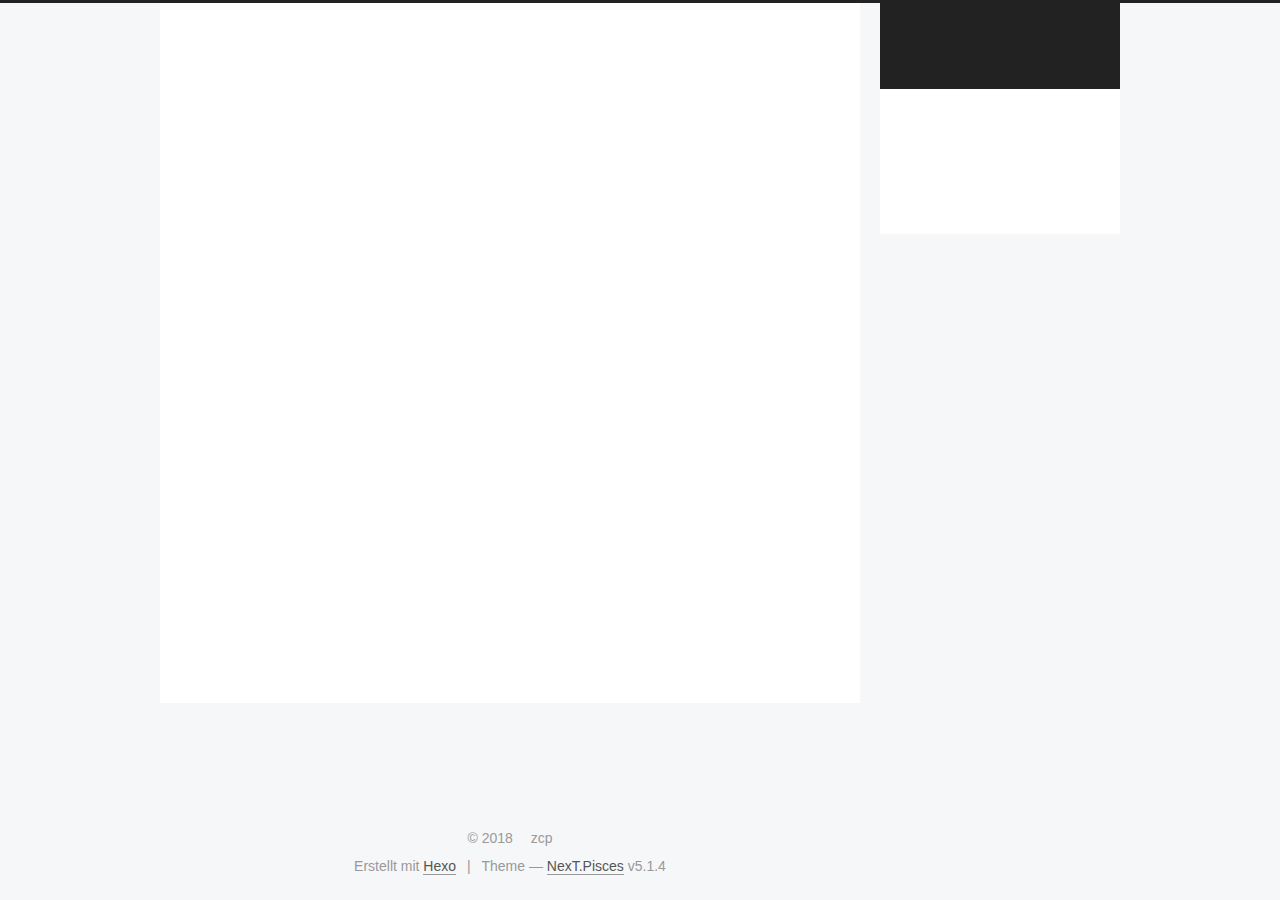
==== about/index.html @ 82cb818e "Site updated: 2018-02-07 14:54:57" ====
<!DOCTYPE html>



  


<html class="theme-next pisces use-motion" lang="">
<head>
  <meta charset="UTF-8"/>
<meta http-equiv="X-UA-Compatible" content="IE=edge" />
<meta name="viewport" content="width=device-width, initial-scale=1, maximum-scale=1"/>
<meta name="theme-color" content="#222">









<meta http-equiv="Cache-Control" content="no-transform" />
<meta http-equiv="Cache-Control" content="no-siteapp" />
















  
  
  <link href="/lib/fancybox/source/jquery.fancybox.css?v=2.1.5" rel="stylesheet" type="text/css" />







<link href="/lib/font-awesome/css/font-awesome.min.css?v=4.6.2" rel="stylesheet" type="text/css" />

<link href="/css/main.css?v=5.1.4" rel="stylesheet" type="text/css" />


  <link rel="apple-touch-icon" sizes="180x180" href="/images/apple-touch-icon-next.png?v=5.1.4">


  <link rel="icon" type="image/png" sizes="32x32" href="/images/favicon-32x32-next.png?v=5.1.4">


  <link rel="icon" type="image/png" sizes="16x16" href="/images/favicon-16x16-next.png?v=5.1.4">


  <link rel="mask-icon" href="/images/logo.svg?v=5.1.4" color="#222">





  <meta name="keywords" content="Hexo, NexT" />










<meta property="og:type" content="website">
<meta property="og:title" content="关于">
<meta property="og:url" content="http://www.zhouchangping.com/about/index.html">
<meta property="og:site_name" content="Hexo">
<meta property="og:updated_time" content="2018-02-07T06:43:58.871Z">
<meta name="twitter:card" content="summary">
<meta name="twitter:title" content="关于">



<script type="text/javascript" id="hexo.configurations">
  var NexT = window.NexT || {};
  var CONFIG = {
    root: '/',
    scheme: 'Pisces',
    version: '5.1.4',
    sidebar: {"position":"right","display":"post","offset":12,"b2t":false,"scrollpercent":false,"onmobile":false},
    fancybox: true,
    tabs: true,
    motion: {"enable":true,"async":false,"transition":{"post_block":"fadeIn","post_header":"slideDownIn","post_body":"slideDownIn","coll_header":"slideLeftIn","sidebar":"slideUpIn"}},
    duoshuo: {
      userId: '0',
      author: 'Author'
    },
    algolia: {
      applicationID: '',
      apiKey: '',
      indexName: '',
      hits: {"per_page":10},
      labels: {"input_placeholder":"Search for Posts","hits_empty":"We didn't find any results for the search: ${query}","hits_stats":"${hits} results found in ${time} ms"}
    }
  };
</script>



  <link rel="canonical" href="http://www.zhouchangping.com/about/"/>





  <title>关于 | Hexo</title>
  








</head>

<body itemscope itemtype="http://schema.org/WebPage" lang="">

  
  
    
  

  <div class="container sidebar-position-right page-post-detail">
    <div class="headband"></div>

    <header id="header" class="header" itemscope itemtype="http://schema.org/WPHeader">
      <div class="header-inner"><div class="site-brand-wrapper">
  <div class="site-meta ">
    

    <div class="custom-logo-site-title">
      <a href="/"  class="brand" rel="start">
        <span class="logo-line-before"><i></i></span>
        <span class="site-title">Hexo</span>
        <span class="logo-line-after"><i></i></span>
      </a>
    </div>
      
        <p class="site-subtitle"></p>
      
  </div>

  <div class="site-nav-toggle">
    <button>
      <span class="btn-bar"></span>
      <span class="btn-bar"></span>
      <span class="btn-bar"></span>
    </button>
  </div>
</div>

<nav class="site-nav">
  

  
    <ul id="menu" class="menu">
      
        
        <li class="menu-item menu-item-home">
          <a href="/" rel="section">
            
              <i class="menu-item-icon fa fa-fw fa-home"></i> <br />
            
            Startseite
          </a>
        </li>
      
        
        <li class="menu-item menu-item-about">
          <a href="/about/" rel="section">
            
              <i class="menu-item-icon fa fa-fw fa-user"></i> <br />
            
            Über
          </a>
        </li>
      
        
        <li class="menu-item menu-item-archives">
          <a href="/archives/" rel="section">
            
              <i class="menu-item-icon fa fa-fw fa-archive"></i> <br />
            
            Archiv
          </a>
        </li>
      

      
    </ul>
  

  
</nav>



 </div>
    </header>

    <main id="main" class="main">
      <div class="main-inner">
        <div class="content-wrap">
          <div id="content" class="content">
            

  <div id="posts" class="posts-expand">
    
    
    
    <div class="post-block page">
      <header class="post-header">

	<h1 class="post-title" itemprop="name headline">关于</h1>



</header>

      
      
      
      <div class="post-body">
        
        
          
        
      </div>
      
      
      
    </div>
    
    
    
  </div>


          </div>
          


          

        </div>
        
          
  
  <div class="sidebar-toggle">
    <div class="sidebar-toggle-line-wrap">
      <span class="sidebar-toggle-line sidebar-toggle-line-first"></span>
      <span class="sidebar-toggle-line sidebar-toggle-line-middle"></span>
      <span class="sidebar-toggle-line sidebar-toggle-line-last"></span>
    </div>
  </div>

  <aside id="sidebar" class="sidebar">
    
    <div class="sidebar-inner">

      

      

      <section class="site-overview-wrap sidebar-panel sidebar-panel-active">
        <div class="site-overview">
          <div class="site-author motion-element" itemprop="author" itemscope itemtype="http://schema.org/Person">
            
              <img class="site-author-image" itemprop="image"
                src="/uploads/avatar.jpg"
                alt="zcp" />
            
              <p class="site-author-name" itemprop="name">zcp</p>
              <p class="site-description motion-element" itemprop="description"></p>
          </div>

          <nav class="site-state motion-element">

            
              <div class="site-state-item site-state-posts">
              
                <a href="/archives/">
              
                  <span class="site-state-item-count">1</span>
                  <span class="site-state-item-name">Artikel</span>
                </a>
              </div>
            

            

            

          </nav>

          

          

          
          

          
          

          

        </div>
      </section>

      

      

    </div>
  </aside>


        
      </div>
    </main>

    <footer id="footer" class="footer">
      <div class="footer-inner">
        <div class="copyright">&copy; <span itemprop="copyrightYear">2018</span>
  <span class="with-love">
    <i class="fa fa-user"></i>
  </span>
  <span class="author" itemprop="copyrightHolder">zcp</span>

  
</div>


  <div class="powered-by">Erstellt mit  <a class="theme-link" target="_blank" href="https://hexo.io">Hexo</a></div>



  <span class="post-meta-divider">|</span>



  <div class="theme-info">Theme &mdash; <a class="theme-link" target="_blank" href="https://github.com/iissnan/hexo-theme-next">NexT.Pisces</a> v5.1.4</div>




        







        
      </div>
    </footer>

    
      <div class="back-to-top">
        <i class="fa fa-arrow-up"></i>
        
      </div>
    

    

  </div>

  

<script type="text/javascript">
  if (Object.prototype.toString.call(window.Promise) !== '[object Function]') {
    window.Promise = null;
  }
</script>









  












  
  
    <script type="text/javascript" src="/lib/jquery/index.js?v=2.1.3"></script>
  

  
  
    <script type="text/javascript" src="/lib/fastclick/lib/fastclick.min.js?v=1.0.6"></script>
  

  
  
    <script type="text/javascript" src="/lib/jquery_lazyload/jquery.lazyload.js?v=1.9.7"></script>
  

  
  
    <script type="text/javascript" src="/lib/velocity/velocity.min.js?v=1.2.1"></script>
  

  
  
    <script type="text/javascript" src="/lib/velocity/velocity.ui.min.js?v=1.2.1"></script>
  

  
  
    <script type="text/javascript" src="/lib/fancybox/source/jquery.fancybox.pack.js?v=2.1.5"></script>
  


  


  <script type="text/javascript" src="/js/src/utils.js?v=5.1.4"></script>

  <script type="text/javascript" src="/js/src/motion.js?v=5.1.4"></script>



  
  


  <script type="text/javascript" src="/js/src/affix.js?v=5.1.4"></script>

  <script type="text/javascript" src="/js/src/schemes/pisces.js?v=5.1.4"></script>



  
  <script type="text/javascript" src="/js/src/scrollspy.js?v=5.1.4"></script>
<script type="text/javascript" src="/js/src/post-details.js?v=5.1.4"></script>



  


  <script type="text/javascript" src="/js/src/bootstrap.js?v=5.1.4"></script>



  


  




	





  





  












  





  

  

  

  
  

  

  

  

</body>
</html>
---- css/main.css ----
/* normalize.css v3.0.2 | MIT License | git.io/normalize */
html {
  font-family: sans-serif; /* 1 */
  -ms-text-size-adjust: 100%; /* 2 */
  -webkit-text-size-adjust: 100%; /* 2 */
}
body {
  margin: 0;
}
article,
aside,
details,
figcaption,
figure,
footer,
header,
hgroup,
main,
menu,
nav,
section,
summary {
  display: block;
}
audio,
canvas,
progress,
video {
  display: inline-block; /* 1 */
  vertical-align: baseline; /* 2 */
}
audio:not([controls]) {
  display: none;
  height: 0;
}
[hidden],
template {
  display: none;
}
a {
  background-color: transparent;
}
a:active,
a:hover {
  outline: 0;
}
abbr[title] {
  border-bottom: 1px dotted;
}
b,
strong {
  font-weight: bold;
}
dfn {
  font-style: italic;
}
h1 {
  font-size: 2em;
  margin: 0.67em 0;
}
mark {
  background: #ff0;
  color: #000;
}
small {
  font-size: 80%;
}
sub,
sup {
  font-size: 75%;
  line-height: 0;
  position: relative;
  vertical-align: baseline;
}
sup {
  top: -0.5em;
}
sub {
  bottom: -0.25em;
}
img {
  border: 0;
}
svg:not(:root) {
  overflow: hidden;
}
figure {
  margin: 1em 40px;
}
hr {
  -moz-box-sizing: content-box;
  box-sizing: content-box;
  height: 0;
}
pre {
  overflow: auto;
}
code,
kbd,
pre,
samp {
  font-family: monospace, monospace;
  font-size: 1em;
}
button,
input,
optgroup,
select,
textarea {
  color: inherit; /* 1 */
  font: inherit; /* 2 */
  margin: 0; /* 3 */
}
button {
  overflow: visible;
}
button,
select {
  text-transform: none;
}
button,
html input[type="button"],
input[type="reset"],
input[type="submit"] {
  -webkit-appearance: button; /* 2 */
  cursor: pointer; /* 3 */
}
button[disabled],
html input[disabled] {
  cursor: default;
}
button::-moz-focus-inner,
input::-moz-focus-inner {
  border: 0;
  padding: 0;
}
input {
  line-height: normal;
}
input[type="checkbox"],
input[type="radio"] {
  box-sizing: border-box; /* 1 */
  padding: 0; /* 2 */
}
input[type="number"]::-webkit-inner-spin-button,
input[type="number"]::-webkit-outer-spin-button {
  height: auto;
}
input[type="search"] {
  -webkit-appearance: textfield; /* 1 */
  -moz-box-sizing: content-box;
  -webkit-box-sizing: content-box; /* 2 */
  box-sizing: content-box;
}
input[type="search"]::-webkit-search-cancel-button,
input[type="search"]::-webkit-search-decoration {
  -webkit-appearance: none;
}
fieldset {
  border: 1px solid #c0c0c0;
  margin: 0 2px;
  padding: 0.35em 0.625em 0.75em;
}
legend {
  border: 0; /* 1 */
  padding: 0; /* 2 */
}
textarea {
  overflow: auto;
}
optgroup {
  font-weight: bold;
}
table {
  border-collapse: collapse;
  border-spacing: 0;
}
td,
th {
  padding: 0;
}
::selection {
  background: #262a30;
  color: #fff;
}
body {
  position: relative;
  font-family: 'Lato', "PingFang SC", "Microsoft YaHei", sans-serif;
  font-size: 14px;
  line-height: 2;
  color: #555;
  background: #f5f7f9;
}
@media (max-width: 767px) {
  body {
    padding-right: 0 !important;
  }
}
@media (min-width: 768px) and (max-width: 991px) {
  body {
    padding-right: 0 !important;
  }
}
@media (min-width: 1600px) {
  body {
    font-size: 16px;
  }
}
h1,
h2,
h3,
h4,
h5,
h6 {
  margin: 0;
  padding: 0;
  font-weight: bold;
  line-height: 1.5;
  font-family: 'Lato', "PingFang SC", "Microsoft YaHei", sans-serif;
}
h2,
h3,
h4,
h5,
h6 {
  margin: 20px 0 15px;
}
h1 {
  font-size: 22px;
}
@media (max-width: 767px) {
  h1 {
    font-size: 18px;
  }
}
h2 {
  font-size: 20px;
}
@media (max-width: 767px) {
  h2 {
    font-size: 16px;
  }
}
h3 {
  font-size: 18px;
}
@media (max-width: 767px) {
  h3 {
    font-size: 14px;
  }
}
h4 {
  font-size: 16px;
}
@media (max-width: 767px) {
  h4 {
    font-size: 12px;
  }
}
h5 {
  font-size: 14px;
}
@media (max-width: 767px) {
  h5 {
    font-size: 10px;
  }
}
h6 {
  font-size: 12px;
}
@media (max-width: 767px) {
  h6 {
    font-size: 8px;
  }
}
p {
  margin: 0 0 20px 0;
}
a {
  color: #555;
  text-decoration: none;
  outline: none;
  border-bottom: 1px solid #999;
  word-wrap: break-word;
}
a:hover {
  color: #222;
  border-bottom-color: #222;
}
blockquote {
  margin: 0;
  padding: 0;
}
img {
  display: block;
  margin: auto;
  max-width: 100%;
  height: auto;
}
hr {
  margin: 40px 0;
  height: 3px;
  border: none;
  background-color: #ddd;
  background-image: repeating-linear-gradient(-45deg, #fff, #fff 4px, transparent 4px, transparent 8px);
}
blockquote {
  padding: 0 15px;
  color: #666;
  border-left: 4px solid #ddd;
}
blockquote cite::before {
  content: "-";
  padding: 0 5px;
}
dt {
  font-weight: 700;
}
dd {
  margin: 0;
  padding: 0;
}
kbd {
  border: 1px solid #ccc;
  border-radius: 0.2em;
  box-shadow: 0.1em 0.1em 0.2em rgba(0,0,0,0.1);
  background-color: #f9f9f9;
  font-family: inherit;
  background-image: -webkit-linear-gradient(top, #eee, #fff, #eee);
  padding: 0.1em 0.3em;
  white-space: nowrap;
}
.text-left {
  text-align: left;
}
.text-center {
  text-align: center;
}
.text-right {
  text-align: right;
}
.text-justify {
  text-align: justify;
}
.text-nowrap {
  white-space: nowrap;
}
.text-lowercase {
  text-transform: lowercase;
}
.text-uppercase {
  text-transform: uppercase;
}
.text-capitalize {
  text-transform: capitalize;
}
.center-block {
  display: block;
  margin-left: auto;
  margin-right: auto;
}
.clearfix:before,
.clearfix:after {
  content: " ";
  display: table;
}
.clearfix:after {
  clear: both;
}
.pullquote {
  width: 45%;
}
.pullquote.left {
  float: left;
  margin-left: 5px;
  margin-right: 10px;
}
.pullquote.right {
  float: right;
  margin-left: 10px;
  margin-right: 5px;
}
.affix.affix.affix {
  position: fixed;
}
.translation {
  margin-top: -20px;
  font-size: 14px;
  color: #999;
}
.scrollbar-measure {
  width: 100px;
  height: 100px;
  overflow: scroll;
  position: absolute;
  top: -9999px;
}
.use-motion .motion-element {
  opacity: 0;
}
table {
  margin: 20px 0;
  width: 100%;
  border-collapse: collapse;
  border-spacing: 0;
  border: 1px solid #ddd;
  font-size: 14px;
  table-layout: fixed;
  word-wrap: break-all;
}
table>tbody>tr:nth-of-type(odd) {
  background-color: #f9f9f9;
}
table>tbody>tr:hover {
  background-color: #f5f5f5;
}
caption,
th,
td {
  padding: 8px;
  text-align: left;
  vertical-align: middle;
  font-weight: normal;
}
th,
td {
  border-bottom: 3px solid #ddd;
  border-right: 1px solid #eee;
}
th {
  padding-bottom: 10px;
  font-weight: 700;
}
td {
  border-bottom-width: 1px;
}
html,
body {
  height: 100%;
}
.container {
  position: relative;
  min-height: 100%;
}
.header-inner {
  margin: 0 auto;
  padding: 100px 0 70px;
  width: 700px;
}
@media (min-width: 1600px) {
  .container .header-inner {
    width: 900px;
  }
}
.main {
  padding-bottom: 150px;
}
.main-inner {
  margin: 0 auto;
  width: 700px;
}
@media (min-width: 1600px) {
  .container .main-inner {
    width: 900px;
  }
}
.footer {
  position: absolute;
  left: 0;
  bottom: 0;
  width: 100%;
  min-height: 50px;
}
.footer-inner {
  box-sizing: border-box;
  margin: 20px auto;
  width: 700px;
}
@media (min-width: 1600px) {
  .container .footer-inner {
    width: 900px;
  }
}
pre,
.highlight {
  overflow: auto;
  margin: 20px 0;
  padding: 0;
  font-size: 13px;
  color: #4d4d4c;
  background: #f7f7f7;
  line-height: 1.6;
}
pre,
code {
  font-family: consolas, Menlo, "PingFang SC", "Microsoft YaHei", monospace;
}
code {
  padding: 2px 4px;
  word-wrap: break-word;
  color: #555;
  background: #eee;
  border-radius: 3px;
  font-size: 13px;
}
pre {
  padding: 10px;
}
pre code {
  padding: 0;
  color: #4d4d4c;
  background: none;
  text-shadow: none;
}
.highlight {
  border-radius: 1px;
}
.highlight pre {
  border: none;
  margin: 0;
  padding: 10px 0;
}
.highlight table {
  margin: 0;
  width: auto;
  border: none;
}
.highlight td {
  border: none;
  padding: 0;
}
.highlight figcaption {
  font-size: 1em;
  color: #4d4d4c;
  line-height: 1em;
  margin-bottom: 1em;
}
.highlight figcaption:before,
.highlight figcaption:after {
  content: " ";
  display: table;
}
.highlight figcaption:after {
  clear: both;
}
.highlight figcaption a {
  float: right;
  color: #4d4d4c;
}
.highlight figcaption a:hover {
  border-bottom-color: #4d4d4c;
}
.highlight .gutter pre {
  padding-left: 10px;
  padding-right: 10px;
  color: #869194;
  text-align: right;
  background-color: #eff2f3;
}
.highlight .code pre {
  width: 100%;
  padding-left: 10px;
  padding-right: 10px;
  background-color: #f7f7f7;
}
.highlight .line {
  height: 20px;
}
.gutter {
  -webkit-user-select: none;
  -moz-user-select: none;
  -ms-user-select: none;
  user-select: none;
}
.gist table {
  width: auto;
}
.gist table td {
  border: none;
}
pre .deletion {
  background: #fdd;
}
pre .addition {
  background: #dfd;
}
pre .meta {
  color: #8959a8;
}
pre .comment {
  color: #8e908c;
}
pre .variable,
pre .attribute,
pre .tag,
pre .regexp,
pre .ruby .constant,
pre .xml .tag .title,
pre .xml .pi,
pre .xml .doctype,
pre .html .doctype,
pre .css .id,
pre .css .class,
pre .css .pseudo {
  color: #c82829;
}
pre .number,
pre .preprocessor,
pre .built_in,
pre .literal,
pre .params,
pre .constant,
pre .command {
  color: #f5871f;
}
pre .ruby .class .title,
pre .css .rules .attribute,
pre .string,
pre .value,
pre .inheritance,
pre .header,
pre .ruby .symbol,
pre .xml .cdata,
pre .special,
pre .number,
pre .formula {
  color: #718c00;
}
pre .title,
pre .css .hexcolor {
  color: #3e999f;
}
pre .function,
pre .python .decorator,
pre .python .title,
pre .ruby .function .title,
pre .ruby .title .keyword,
pre .perl .sub,
pre .javascript .title,
pre .coffeescript .title {
  color: #4271ae;
}
pre .keyword,
pre .javascript .function {
  color: #8959a8;
}
.full-image.full-image.full-image.full-image {
  border: none;
  max-width: 100%;
  width: auto;
  margin: 20px auto 25px;
}
@media (min-width: 992px) {
  .full-image.full-image.full-image.full-image {
    max-width: none;
    width: 118%;
    margin: 0 -9%;
  }
}
.blockquote-center,
.page-home .post-type-quote blockquote,
.page-post-detail .post-type-quote blockquote {
  position: relative;
  margin: 40px 0;
  padding: 0;
  border-left: none;
  text-align: center;
}
.blockquote-center::before,
.page-home .post-type-quote blockquote::before,
.page-post-detail .post-type-quote blockquote::before,
.blockquote-center::after,
.page-home .post-type-quote blockquote::after,
.page-post-detail .post-type-quote blockquote::after {
  position: absolute;
  content: ' ';
  display: block;
  width: 100%;
  height: 24px;
  opacity: 0.2;
  background-repeat: no-repeat;
  background-position: 0 -6px;
  background-size: 22px 22px;
}
.blockquote-center::before,
.page-home .post-type-quote blockquote::before,
.page-post-detail .post-type-quote blockquote::before {
  top: -20px;
  background-image: url("../images/quote-l.svg");
  border-top: 1px solid #ccc;
}
.blockquote-center::after,
.page-home .post-type-quote blockquote::after,
.page-post-detail .post-type-quote blockquote::after {
  bottom: -20px;
  background-image: url("../images/quote-r.svg");
  border-bottom: 1px solid #ccc;
  background-position: 100% 8px;
}
.blockquote-center p,
.page-home .post-type-quote blockquote p,
.page-post-detail .post-type-quote blockquote p,
.blockquote-center div,
.page-home .post-type-quote blockquote div,
.page-post-detail .post-type-quote blockquote div {
  text-align: center;
}
.post .post-body .group-picture img {
  box-sizing: border-box;
  padding: 0 3px;
  border: none;
}
.post .group-picture-row {
  overflow: hidden;
  margin-top: 6px;
}
.post .group-picture-row:first-child {
  margin-top: 0;
}
.post .group-picture-column {
  float: left;
}
.page-post-detail .post-body .group-picture-column {
  float: none;
  margin-top: 10px;
  width: auto !important;
}
.page-post-detail .post-body .group-picture-column img {
  margin: 0 auto;
}
.page-archive .group-picture-container {
  overflow: hidden;
}
.page-archive .group-picture-row {
  float: left;
}
.page-archive .group-picture-row:first-child {
  margin-top: 6px;
}
.page-archive .group-picture-column {
  max-width: 150px;
  max-height: 150px;
}
.post-body .note {
  position: relative;
  padding: 15px;
  margin-bottom: 20px;
  border: 1px solid #eee;
  border-left-width: 5px;
  border-radius: 3px;
}
.post-body .note h2,
.post-body .note h3,
.post-body .note h4,
.post-body .note h5,
.post-body .note h6 {
  margin-top: 0;
  margin-bottom: 0;
  border-bottom: initial;
  padding-top: 0 !important;
}
.post-body .note p:first-child,
.post-body .note ul:first-child,
.post-body .note ol:first-child,
.post-body .note table:first-child,
.post-body .note pre:first-child,
.post-body .note blockquote:first-child {
  margin-top: 0;
}
.post-body .note p:last-child,
.post-body .note ul:last-child,
.post-body .note ol:last-child,
.post-body .note table:last-child,
.post-body .note pre:last-child,
.post-body .note blockquote:last-child {
  margin-bottom: 0;
}
.post-body .note.default {
  border-left-color: #777;
}
.post-body .note.default h2,
.post-body .note.default h3,
.post-body .note.default h4,
.post-body .note.default h5,
.post-body .note.default h6 {
  color: #777;
}
.post-body .note.primary {
  border-left-color: #6f42c1;
}
.post-body .note.primary h2,
.post-body .note.primary h3,
.post-body .note.primary h4,
.post-body .note.primary h5,
.post-body .note.primary h6 {
  color: #6f42c1;
}
.post-body .note.info {
  border-left-color: #428bca;
}
.post-body .note.info h2,
.post-body .note.info h3,
.post-body .note.info h4,
.post-body .note.info h5,
.post-body .note.info h6 {
  color: #428bca;
}
.post-body .note.success {
  border-left-color: #5cb85c;
}
.post-body .note.success h2,
.post-body .note.success h3,
.post-body .note.success h4,
.post-body .note.success h5,
.post-body .note.success h6 {
  color: #5cb85c;
}
.post-body .note.warning {
  border-left-color: #f0ad4e;
}
.post-body .note.warning h2,
.post-body .note.warning h3,
.post-body .note.warning h4,
.post-body .note.warning h5,
.post-body .note.warning h6 {
  color: #f0ad4e;
}
.post-body .note.danger {
  border-left-color: #d9534f;
}
.post-body .note.danger h2,
.post-body .note.danger h3,
.post-body .note.danger h4,
.post-body .note.danger h5,
.post-body .note.danger h6 {
  color: #d9534f;
}
.post-body .label {
  display: inline;
  padding: 0 2px;
  white-space: nowrap;
}
.post-body .label.default {
  background-color: #f0f0f0;
}
.post-body .label.primary {
  background-color: #efe6f7;
}
.post-body .label.info {
  background-color: #e5f2f8;
}
.post-body .label.success {
  background-color: #e7f4e9;
}
.post-body .label.warning {
  background-color: #fcf6e1;
}
.post-body .label.danger {
  background-color: #fae8eb;
}
.post-body .tabs {
  position: relative;
  display: block;
  margin-bottom: 20px;
  padding-top: 10px;
}
.post-body .tabs ul.nav-tabs {
  margin: 0;
  padding: 0;
  display: flex;
  margin-bottom: -1px;
}
@media (max-width: 413px) {
  .post-body .tabs ul.nav-tabs {
    display: block;
    margin-bottom: 5px;
  }
}
.post-body .tabs ul.nav-tabs li.tab {
  list-style-type: none !important;
  margin: 0 0.25em 0 0;
  border-top: 3px solid transparent;
  border-left: 1px solid transparent;
  border-right: 1px solid transparent;
}
@media (max-width: 413px) {
  .post-body .tabs ul.nav-tabs li.tab {
    margin: initial;
    border-top: 1px solid transparent;
    border-left: 3px solid transparent;
    border-right: 1px solid transparent;
    border-bottom: 1px solid transparent;
  }
}
.post-body .tabs ul.nav-tabs li.tab a {
  outline: 0;
  border-bottom: initial;
  display: block;
  line-height: 1.8em;
  padding: 0.25em 0.75em;
  transition-duration: 0.2s;
  transition-timing-function: ease-out;
  transition-delay: 0s;
}
.post-body .tabs ul.nav-tabs li.tab a i {
  width: 1.285714285714286em;
}
.post-body .tabs ul.nav-tabs li.tab.active {
  border-top: 3px solid #fc6423;
  border-left: 1px solid #ddd;
  border-right: 1px solid #ddd;
  background-color: #fff;
}
@media (max-width: 413px) {
  .post-body .tabs ul.nav-tabs li.tab.active {
    border-top: 1px solid #ddd;
    border-left: 3px solid #fc6423;
    border-right: 1px solid #ddd;
    border-bottom: 1px solid #ddd;
  }
}
.post-body .tabs ul.nav-tabs li.tab.active a {
  cursor: default;
  color: #555;
}
.post-body .tabs .tab-content {
  background-color: #fff;
}
.post-body .tabs .tab-content .tab-pane {
  border: 1px solid #ddd;
  padding: 20px 20px 0 20px;
}
.post-body .tabs .tab-content .tab-pane:not(.active) {
  display: none !important;
}
.post-body .tabs .tab-content .tab-pane.active {
  display: block !important;
}
.btn {
  display: inline-block;
  padding: 0 20px;
  font-size: 14px;
  color: #555;
  background: #fff;
  border: 2px solid #555;
  text-decoration: none;
  border-radius: 2px;
  transition-property: background-color;
  transition-duration: 0.2s;
  transition-timing-function: ease-in-out;
  transition-delay: 0s;
  line-height: 2;
}
.btn:hover {
  border-color: #222;
  color: #fff;
  background: #222;
}
.btn +.btn {
  margin: 0 0 8px 8px;
}
.btn .fa-fw {
  width: 1.285714285714286em;
  text-align: left;
}
.btn-bar {
  display: block;
  width: 22px;
  height: 2px;
  background: #555;
  border-radius: 1px;
}
.btn-bar+.btn-bar {
  margin-top: 4px;
}
.pagination {
  margin: 120px 0 40px;
  text-align: center;
  border-top: 1px solid #eee;
}
.page-number-basic,
.pagination .prev,
.pagination .next,
.pagination .page-number,
.pagination .space {
  display: inline-block;
  position: relative;
  top: -1px;
  margin: 0 10px;
  padding: 0 11px;
}
@media (max-width: 767px) {
  .page-number-basic,
  .pagination .prev,
  .pagination .next,
  .pagination .page-number,
  .pagination .space {
    margin: 0 5px;
  }
}
.pagination .prev,
.pagination .next,
.pagination .page-number {
  border-bottom: 0;
  border-top: 1px solid #eee;
  transition-property: border-color;
  transition-duration: 0.2s;
  transition-timing-function: ease-in-out;
  transition-delay: 0s;
}
.pagination .prev:hover,
.pagination .next:hover,
.pagination .page-number:hover {
  border-top-color: #222;
}
.pagination .space {
  padding: 0;
  margin: 0;
}
.pagination .prev {
  margin-left: 0;
}
.pagination .next {
  margin-right: 0;
}
.pagination .page-number.current {
  color: #fff;
  background: #ccc;
  border-top-color: #ccc;
}
@media (max-width: 767px) {
  .pagination {
    border-top: none;
  }
  .pagination .prev,
  .pagination .next,
  .pagination .page-number {
    margin-bottom: 10px;
    border-top: 0;
    border-bottom: 1px solid #eee;
    padding: 0 10px;
  }
  .pagination .prev:hover,
  .pagination .next:hover,
  .pagination .page-number:hover {
    border-bottom-color: #222;
  }
}
.comments {
  margin: 60px 20px 0;
}
.tag-cloud {
  text-align: center;
}
.tag-cloud a {
  display: inline-block;
  margin: 10px;
}
.back-to-top {
  box-sizing: border-box;
  position: fixed;
  bottom: -100px;
  right: 30px;
  z-index: 1050;
  padding: 0 6px;
  width: 24px;
  background: #222;
  font-size: 12px;
  opacity: 0.6;
  color: #fff;
  cursor: pointer;
  text-align: center;
  -webkit-transform: translateZ(0);
  transition-property: bottom;
  transition-duration: 0.2s;
  transition-timing-function: ease-in-out;
  transition-delay: 0s;
}
@media (min-width: 768px) and (max-width: 991px) {
  .back-to-top {
    display: none !important;
  }
}
@media (max-width: 767px) {
  .back-to-top {
    display: none !important;
  }
}
.back-to-top.back-to-top-on {
  bottom: 30px;
}
.header {
  background: transparent;
}
.header-inner {
  position: relative;
}
.headband {
  height: 3px;
  background: #222;
}
.site-meta {
  margin: 0;
  text-align: center;
}
@media (max-width: 767px) {
  .site-meta {
    text-align: center;
  }
}
.brand {
  position: relative;
  display: inline-block;
  padding: 0 40px;
  color: #fff;
  background: #222;
  border-bottom: none;
}
.brand:hover {
  color: #fff;
}
.logo {
  display: inline-block;
  margin-right: 5px;
  line-height: 36px;
  vertical-align: top;
}
.site-title {
  display: inline-block;
  vertical-align: top;
  line-height: 36px;
  font-size: 20px;
  font-weight: normal;
  font-family: 'Lato', "PingFang SC", "Microsoft YaHei", sans-serif;
}
.site-subtitle {
  margin-top: 10px;
  font-size: 13px;
  color: #ddd;
}
.use-motion .brand {
  opacity: 0;
}
.use-motion .logo,
.use-motion .site-title,
.use-motion .site-subtitle {
  opacity: 0;
  position: relative;
  top: -10px;
}
.site-nav-toggle {
  display: none;
  position: absolute;
  top: 10px;
  left: 10px;
}
@media (max-width: 767px) {
  .site-nav-toggle {
    display: block;
  }
}
.site-nav-toggle button {
  margin-top: 2px;
  padding: 9px 10px;
  background: transparent;
  border: none;
}
@media (max-width: 767px) {
  .site-nav {
    display: none;
    margin: 0 -10px;
    padding: 0 10px;
    clear: both;
    border-top: 1px solid #ddd;
  }
}
@media (min-width: 768px) and (max-width: 991px) {
  .site-nav {
    display: block !important;
  }
}
@media (min-width: 992px) {
  .site-nav {
    display: block !important;
  }
}
.menu {
  margin-top: 20px;
  padding-left: 0;
  text-align: center;
}
.menu .menu-item {
  display: inline-block;
  margin: 0 10px;
  list-style: none;
}
@media screen and (max-width: 767px) {
  .menu .menu-item {
    margin-top: 10px;
  }
}
.menu .menu-item a {
  display: block;
  font-size: 13px;
  line-height: inherit;
  border-bottom: 1px solid transparent;
  transition-property: border-color;
  transition-duration: 0.2s;
  transition-timing-function: ease-in-out;
  transition-delay: 0s;
}
.menu .menu-item a:hover,
.menu-item-active a {
  border-bottom-color: #222;
}
.menu .menu-item .fa {
  margin-right: 5px;
}
.use-motion .menu-item {
  opacity: 0;
}
.post-body {
  font-family: 'Lato', "PingFang SC", "Microsoft YaHei", sans-serif;
}
@media (max-width: 767px) {
  .post-body {
    word-break: break-word;
  }
}
.post-body .fancybox img {
  display: block !important;
  margin: 0 auto;
  cursor: pointer;
  cursor: zoom-in;
  cursor: -webkit-zoom-in;
}
.post-body .image-caption,
.post-body .figure .caption {
  margin: -20px auto 15px;
  text-align: center;
  font-size: 14px;
  color: #999;
  font-weight: bold;
  line-height: 1;
}
.post-sticky-flag {
  display: inline-block;
  font-size: 16px;
  -ms-transform: rotate(30deg);
  -webkit-transform: rotate(30deg);
  -moz-transform: rotate(30deg);
  -ms-transform: rotate(30deg);
  -o-transform: rotate(30deg);
  transform: rotate(30deg);
}
.use-motion .post-block,
.use-motion .pagination,
.use-motion .comments {
  opacity: 0;
}
.use-motion .post-header {
  opacity: 0;
}
.use-motion .post-body {
  opacity: 0;
}
.use-motion .collection-title {
  opacity: 0;
}
.posts-expand {
  padding-top: 40px;
}
@media (max-width: 767px) {
  .posts-expand {
    margin: 0 20px;
  }
  .post-body pre .gutter pre {
    padding-right: 10px;
  }
  .post-body .highlight {
    margin-left: 0px;
    margin-right: 0px;
    padding: 0;
  }
  .post-body .highlight .gutter pre {
    padding-right: 10px;
  }
}
@media (min-width: 992px) {
  .posts-expand .post-body {
    text-align: justify;
  }
}
.posts-expand .post-body h2,
.posts-expand .post-body h3,
.posts-expand .post-body h4,
.posts-expand .post-body h5,
.posts-expand .post-body h6 {
  padding-top: 10px;
}
.posts-expand .post-body h2 .header-anchor,
.posts-expand .post-body h3 .header-anchor,
.posts-expand .post-body h4 .header-anchor,
.posts-expand .post-body h5 .header-anchor,
.posts-expand .post-body h6 .header-anchor {
  float: right;
  margin-left: 10px;
  color: #ccc;
  border-bottom-style: none;
  visibility: hidden;
}
.posts-expand .post-body h2 .header-anchor:hover,
.posts-expand .post-body h3 .header-anchor:hover,
.posts-expand .post-body h4 .header-anchor:hover,
.posts-expand .post-body h5 .header-anchor:hover,
.posts-expand .post-body h6 .header-anchor:hover {
  color: inherit;
}
.posts-expand .post-body h2:hover .header-anchor,
.posts-expand .post-body h3:hover .header-anchor,
.posts-expand .post-body h4:hover .header-anchor,
.posts-expand .post-body h5:hover .header-anchor,
.posts-expand .post-body h6:hover .header-anchor {
  visibility: visible;
}
.posts-expand .post-body ul li {
  list-style: circle;
}
.posts-expand .post-body img {
  box-sizing: border-box;
  margin: auto;
  padding: 3px;
  border: 1px solid #ddd;
}
.posts-expand .post-body .fancybox img {
  margin: 0 auto 25px;
}
@media (max-width: 767px) {
  .posts-collapse {
    margin: 0 20px;
  }
  .posts-collapse .post-title,
  .posts-collapse .post-meta {
    display: block;
    width: auto;
    text-align: left;
  }
}
.posts-collapse {
  position: relative;
  z-index: 1010;
  margin-left: 55px;
}
.posts-collapse::after {
  content: " ";
  position: absolute;
  top: 20px;
  left: 0;
  margin-left: -2px;
  width: 4px;
  height: 100%;
  background: #f5f5f5;
  z-index: -1;
}
@media (max-width: 767px) {
  .posts-collapse {
    margin: 0 20px;
  }
}
.posts-collapse .collection-title {
  position: relative;
  margin: 60px 0;
}
.posts-collapse .collection-title h1,
.posts-collapse .collection-title h2 {
  margin-left: 20px;
}
.posts-collapse .collection-title small {
  color: #bbb;
  margin-left: 5px;
}
.posts-collapse .collection-title::before {
  content: " ";
  position: absolute;
  left: 0;
  top: 50%;
  margin-left: -4px;
  margin-top: -4px;
  width: 8px;
  height: 8px;
  background: #bbb;
  border-radius: 50%;
}
.posts-collapse .post {
  margin: 30px 0;
}
.posts-collapse .post-header {
  position: relative;
  transition-duration: 0.2s;
  transition-timing-function: ease-in-out;
  transition-delay: 0s;
  transition-property: border;
  border-bottom: 1px dashed #ccc;
}
.posts-collapse .post-header::before {
  content: " ";
  position: absolute;
  left: 0;
  top: 12px;
  width: 6px;
  height: 6px;
  margin-left: -4px;
  background: #bbb;
  border-radius: 50%;
  border: 1px solid #fff;
  transition-duration: 0.2s;
  transition-timing-function: ease-in-out;
  transition-delay: 0s;
  transition-property: background;
}
.posts-collapse .post-header:hover {
  border-bottom-color: #666;
}
.posts-collapse .post-header:hover::before {
  background: #222;
}
.posts-collapse .post-meta {
  position: absolute;
  font-size: 12px;
  left: 20px;
  top: 5px;
}
.posts-collapse .post-comments-count {
  display: none;
}
.posts-collapse .post-title {
  margin-left: 60px;
  font-size: 16px;
  font-weight: normal;
  line-height: inherit;
}
.posts-collapse .post-title::after {
  margin-left: 3px;
  opacity: 0.6;
}
.posts-collapse .post-title a {
  color: #666;
  border-bottom: none;
}
.page-home .post-type-quote .post-header,
.page-post-detail .post-type-quote .post-header,
.page-home .post-type-quote .post-tags,
.page-post-detail .post-type-quote .post-tags {
  display: none;
}
.posts-expand .post-title {
  text-align: center;
  word-break: break-word;
  font-weight: 400;
}
.posts-expand .post-title-link {
  display: inline-block;
  position: relative;
  color: #555;
  border-bottom: none;
  line-height: 1.2;
  vertical-align: top;
}
.posts-expand .post-title-link::before {
  content: "";
  position: absolute;
  width: 100%;
  height: 2px;
  bottom: 0;
  left: 0;
  background-color: #000;
  visibility: hidden;
  -webkit-transform: scaleX(0);
  -moz-transform: scaleX(0);
  -ms-transform: scaleX(0);
  -o-transform: scaleX(0);
  transform: scaleX(0);
  transition-duration: 0.2s;
  transition-timing-function: ease-in-out;
  transition-delay: 0s;
}
.posts-expand .post-title-link:hover::before {
  visibility: visible;
  -webkit-transform: scaleX(1);
  -moz-transform: scaleX(1);
  -ms-transform: scaleX(1);
  -o-transform: scaleX(1);
  transform: scaleX(1);
}
.posts-expand .post-title-link .fa {
  font-size: 16px;
}
.posts-expand .post-meta {
  margin: 3px 0 60px 0;
  color: #999;
  font-family: 'Lato', "PingFang SC", "Microsoft YaHei", sans-serif;
  font-size: 12px;
  text-align: center;
}
.posts-expand .post-meta .post-category-list {
  display: inline-block;
  margin: 0;
  padding: 3px;
}
.posts-expand .post-meta .post-category-list-link {
  color: #999;
}
.posts-expand .post-meta .post-description {
  font-size: 14px;
  margin-top: 2px;
}
.post-meta-divider {
  margin: 0 0.5em;
}
.post-meta-item-icon {
  margin-right: 3px;
}
@media (min-width: 768px) and (max-width: 991px) {
  .post-meta-item-icon {
    display: inline-block;
  }
}
@media (max-width: 767px) {
  .post-meta-item-icon {
    display: inline-block;
  }
}
@media (min-width: 768px) and (max-width: 991px) {
  .post-meta-item-text {
    display: none;
  }
}
@media (max-width: 767px) {
  .post-meta-item-text {
    display: none;
  }
}
@media (max-width: 767px) {
  .posts-expand .post-comments-count {
    display: none;
  }
}
.post-button {
  margin-top: 40px;
}
.posts-expand .post-tags {
  margin-top: 40px;
  text-align: center;
}
.posts-expand .post-tags a {
  display: inline-block;
  margin-right: 10px;
  font-size: 13px;
}
.post-nav {
  display: table;
  margin-top: 15px;
  width: 100%;
  border-top: 1px solid #eee;
}
.post-nav-divider {
  display: table-cell;
  width: 10%;
}
.post-nav-item {
  display: table-cell;
  padding: 10px 0 0 0;
  width: 45%;
  vertical-align: top;
}
.post-nav-item a {
  position: relative;
  display: block;
  line-height: 25px;
  font-size: 14px;
  color: #555;
  border-bottom: none;
}
.post-nav-item a:hover {
  color: #222;
  border-bottom: none;
}
.post-nav-item a:active {
  top: 2px;
}
.post-nav-item .fa {
  position: absolute;
  top: 8px;
  left: 0;
  font-size: 12px;
}
.post-nav-next a {
  padding-left: 15px;
}
.post-nav-prev {
  text-align: right;
}
.post-nav-prev a {
  padding-right: 15px;
}
.post-nav-prev .fa {
  right: 0;
  left: auto;
}
.posts-expand .post-eof {
  display: block;
  margin: 80px auto 60px;
  width: 8%;
  height: 1px;
  background: #ccc;
  text-align: center;
}
.post:last-child .post-eof.post-eof.post-eof {
  display: none;
}
.post-gallery {
  display: table;
  table-layout: fixed;
  width: 100%;
  border-collapse: separate;
}
.post-gallery-row {
  display: table-row;
}
.post-gallery .post-gallery-img {
  display: table-cell;
  text-align: center;
  vertical-align: middle;
  border: none;
}
.post-gallery .post-gallery-img img {
  max-width: 100%;
  max-height: 100%;
  border: none;
}
.fancybox-close,
.fancybox-close:hover {
  border: none;
}
.rtl.post-body p,
.rtl.post-body a,
.rtl.post-body h1,
.rtl.post-body h2,
.rtl.post-body h3,
.rtl.post-body h4,
.rtl.post-body h5,
.rtl.post-body h6,
.rtl.post-body li,
.rtl.post-body ul,
.rtl.post-body ol {
  direction: rtl;
  font-family: UKIJ Ekran;
}
.rtl.post-title {
  font-family: UKIJ Ekran;
}
.sidebar {
  position: fixed;
  right: 0;
  top: 0;
  bottom: 0;
  width: 0;
  z-index: 1040;
  box-shadow: inset 0 2px 6px #000;
  background: #222;
  -webkit-transform: translateZ(0);
}
.sidebar a {
  color: #999;
  border-bottom-color: #555;
}
.sidebar a:hover {
  color: #eee;
}
@media (min-width: 768px) and (max-width: 991px) {
  .sidebar {
    display: none !important;
  }
}
@media (max-width: 767px) {
  .sidebar {
    display: none !important;
  }
}
.sidebar-inner {
  position: relative;
  padding: 20px 10px;
  color: #999;
  text-align: center;
}
.site-overview-wrap {
  overflow: hidden;
}
.site-overview {
  overflow-y: auto;
  overflow-x: hidden;
}
.sidebar-toggle {
  position: fixed;
  right: 30px;
  bottom: 45px;
  width: 14px;
  height: 14px;
  padding: 5px;
  background: #222;
  line-height: 0;
  z-index: 1050;
  cursor: pointer;
  -webkit-transform: translateZ(0);
}
@media (min-width: 768px) and (max-width: 991px) {
  .sidebar-toggle {
    display: none !important;
  }
}
@media (max-width: 767px) {
  .sidebar-toggle {
    display: none !important;
  }
}
.sidebar-toggle-line {
  position: relative;
  display: inline-block;
  vertical-align: top;
  height: 2px;
  width: 100%;
  background: #fff;
  margin-top: 3px;
}
.sidebar-toggle-line:first-child {
  margin-top: 0;
}
.site-author-image {
  display: block;
  margin: 0 auto;
  padding: 2px;
  max-width: 120px;
  height: auto;
  border: 1px solid #eee;
}
.site-author-name {
  margin: 0;
  text-align: center;
  color: #222;
  font-weight: 600;
}
.site-description {
  margin-top: 0;
  text-align: center;
  font-size: 13px;
  color: #999;
}
.site-state {
  overflow: hidden;
  line-height: 1.4;
  white-space: nowrap;
  text-align: center;
}
.site-state-item {
  display: inline-block;
  padding: 0 15px;
  border-left: 1px solid #eee;
}
.site-state-item:first-child {
  border-left: none;
}
.site-state-item a {
  border-bottom: none;
}
.site-state-item-count {
  display: block;
  text-align: center;
  color: inherit;
  font-weight: 600;
  font-size: 16px;
}
.site-state-item-name {
  font-size: 13px;
  color: #999;
}
.feed-link {
  margin-top: 20px;
}
.feed-link a {
  display: inline-block;
  padding: 0 15px;
  color: #fc6423;
  border: 1px solid #fc6423;
  border-radius: 4px;
}
.feed-link a i {
  color: #fc6423;
  font-size: 14px;
}
.feed-link a:hover {
  color: #fff;
  background: #fc6423;
}
.feed-link a:hover i {
  color: #fff;
}
.links-of-author {
  margin-top: 20px;
}
.links-of-author a {
  display: inline-block;
  vertical-align: middle;
  margin-right: 10px;
  margin-bottom: 10px;
  border-bottom-color: #555;
  font-size: 13px;
}
.links-of-author a:before {
  display: inline-block;
  vertical-align: middle;
  margin-right: 3px;
  content: " ";
  width: 4px;
  height: 4px;
  border-radius: 50%;
  background: #fff;
}
.links-of-blogroll {
  font-size: 13px;
}
.links-of-blogroll-title {
  margin-top: 20px;
  font-size: 14px;
  font-weight: 600;
}
.links-of-blogroll-list {
  margin: 0;
  padding: 0;
  list-style: none;
}
.links-of-blogroll-item {
  padding: 2px 10px;
}
.links-of-blogroll-item a {
  max-width: 280px;
  box-sizing: border-box;
  display: inline-block;
  overflow: hidden;
  white-space: nowrap;
  text-overflow: ellipsis;
}
.sidebar-nav {
  margin: 0 0 20px;
  padding-left: 0;
}
.sidebar-nav li {
  display: inline-block;
  cursor: pointer;
  border-bottom: 1px solid transparent;
  font-size: 14px;
  color: #555;
}
.sidebar-nav li:hover {
  color: #fc6423;
}
.page-post-detail .sidebar-nav-toc {
  padding: 0 5px;
}
.page-post-detail .sidebar-nav-overview {
  margin-left: 10px;
}
.sidebar-nav .sidebar-nav-active {
  color: #fc6423;
  border-bottom-color: #fc6423;
}
.sidebar-nav .sidebar-nav-active:hover {
  color: #fc6423;
}
.sidebar-panel {
  display: none;
}
.sidebar-panel-active {
  display: block;
}
.post-toc-empty {
  font-size: 14px;
  color: #666;
}
.post-toc-wrap {
  overflow: hidden;
}
.post-toc {
  overflow: auto;
}
.post-toc ol {
  margin: 0;
  padding: 0 2px 5px 10px;
  text-align: left;
  list-style: none;
  font-size: 14px;
}
.post-toc ol > ol {
  padding-left: 0;
}
.post-toc ol a {
  transition-duration: 0.2s;
  transition-timing-function: ease-in-out;
  transition-delay: 0s;
  transition-property: all;
  color: #666;
  border-bottom-color: #ccc;
}
.post-toc ol a:hover {
  color: #000;
  border-bottom-color: #000;
}
.post-toc .nav-item {
  overflow: hidden;
  text-overflow: ellipsis;
  text-align: justify;
  white-space: nowrap;
  line-height: 1.8;
}
.post-toc .nav .nav-child {
  display: none;
}
.post-toc .nav .active > .nav-child {
  display: block;
}
.post-toc .nav .active-current > .nav-child {
  display: block;
}
.post-toc .nav .active-current > .nav-child > .nav-item {
  display: block;
}
.post-toc .nav .active > a {
  color: #fc6423;
  border-bottom-color: #fc6423;
}
.post-toc .nav .active-current > a {
  color: #fc6423;
}
.post-toc .nav .active-current > a:hover {
  color: #fc6423;
}
.footer {
  font-size: 14px;
  color: #999;
}
.footer img {
  border: none;
}
.footer-inner {
  text-align: center;
}
.with-love {
  display: inline-block;
  margin: 0 5px;
}
.powered-by,
.theme-info {
  display: inline-block;
}
.cc-license {
  margin-top: 10px;
  text-align: center;
}
.cc-license .cc-opacity {
  opacity: 0.7;
  border-bottom: none;
}
.cc-license .cc-opacity:hover {
  opacity: 0.9;
}
.cc-license img {
  display: inline-block;
}
.theme-next #ds-thread #ds-reset {
  color: #555;
}
.theme-next #ds-thread #ds-reset .ds-replybox {
  margin-bottom: 30px;
}
.theme-next #ds-thread #ds-reset .ds-replybox .ds-avatar,
.theme-next #ds-reset .ds-avatar img {
  box-shadow: none;
}
.theme-next #ds-thread #ds-reset .ds-textarea-wrapper {
  border-color: #c7d4e1;
  background: none;
  border-top-right-radius: 3px;
  border-top-left-radius: 3px;
}
.theme-next #ds-thread #ds-reset .ds-textarea-wrapper textarea {
  height: 60px;
}
.theme-next #ds-reset .ds-rounded-top {
  border-radius: 0;
}
.theme-next #ds-thread #ds-reset .ds-post-toolbar {
  box-sizing: border-box;
  border: 1px solid #c7d4e1;
  background: #f6f8fa;
}
.theme-next #ds-thread #ds-reset .ds-post-options {
  height: 40px;
  border: none;
  background: none;
}
.theme-next #ds-thread #ds-reset .ds-toolbar-buttons {
  top: 11px;
}
.theme-next #ds-thread #ds-reset .ds-sync {
  top: 5px;
}
.theme-next #ds-thread #ds-reset .ds-post-button {
  top: 4px;
  right: 5px;
  width: 90px;
  height: 30px;
  border: 1px solid #c5ced7;
  border-radius: 3px;
  background-image: linear-gradient(#fbfbfc, #f5f7f9);
  color: #60676d;
}
.theme-next #ds-thread #ds-reset .ds-post-button:hover {
  background-position: 0 -30px;
  color: #60676d;
}
.theme-next #ds-thread #ds-reset .ds-comments-info {
  padding: 10px 0;
}
.theme-next #ds-thread #ds-reset .ds-sort {
  display: none;
}
.theme-next #ds-thread #ds-reset li.ds-tab a.ds-current {
  border: none;
  background: #f6f8fa;
  color: #60676d;
}
.theme-next #ds-thread #ds-reset li.ds-tab a.ds-current:hover {
  background-color: #e9f0f7;
  color: #60676d;
}
.theme-next #ds-thread #ds-reset li.ds-tab a {
  border-radius: 2px;
  padding: 5px;
}
.theme-next #ds-thread #ds-reset .ds-login-buttons p {
  color: #999;
  line-height: 36px;
}
.theme-next #ds-thread #ds-reset .ds-login-buttons .ds-service-list li {
  height: 28px;
}
.theme-next #ds-thread #ds-reset .ds-service-list a {
  background: none;
  padding: 5px;
  border: 1px solid;
  border-radius: 3px;
  text-align: center;
}
.theme-next #ds-thread #ds-reset .ds-service-list a:hover {
  color: #fff;
  background: #666;
}
.theme-next #ds-thread #ds-reset .ds-service-list .ds-weibo {
  color: #fc9b00;
  border-color: #fc9b00;
}
.theme-next #ds-thread #ds-reset .ds-service-list .ds-weibo:hover {
  background: #fc9b00;
}
.theme-next #ds-thread #ds-reset .ds-service-list .ds-qq {
  color: #60a3ec;
  border-color: #60a3ec;
}
.theme-next #ds-thread #ds-reset .ds-service-list .ds-qq:hover {
  background: #60a3ec;
}
.theme-next #ds-thread #ds-reset .ds-service-list .ds-renren {
  color: #2e7ac4;
  border-color: #2e7ac4;
}
.theme-next #ds-thread #ds-reset .ds-service-list .ds-renren:hover {
  background: #2e7ac4;
}
.theme-next #ds-thread #ds-reset .ds-service-list .ds-douban {
  color: #37994c;
  border-color: #37994c;
}
.theme-next #ds-thread #ds-reset .ds-service-list .ds-douban:hover {
  background: #37994c;
}
.theme-next #ds-thread #ds-reset .ds-service-list .ds-kaixin {
  color: #fef20d;
  border-color: #fef20d;
}
.theme-next #ds-thread #ds-reset .ds-service-list .ds-kaixin:hover {
  background: #fef20d;
}
.theme-next #ds-thread #ds-reset .ds-service-list .ds-netease {
  color: #f00;
  border-color: #f00;
}
.theme-next #ds-thread #ds-reset .ds-service-list .ds-netease:hover {
  background: #f00;
}
.theme-next #ds-thread #ds-reset .ds-service-list .ds-sohu {
  color: #ffcb05;
  border-color: #ffcb05;
}
.theme-next #ds-thread #ds-reset .ds-service-list .ds-sohu:hover {
  background: #ffcb05;
}
.theme-next #ds-thread #ds-reset .ds-service-list .ds-baidu {
  color: #2831e0;
  border-color: #2831e0;
}
.theme-next #ds-thread #ds-reset .ds-service-list .ds-baidu:hover {
  background: #2831e0;
}
.theme-next #ds-thread #ds-reset .ds-service-list .ds-google {
  color: #166bec;
  border-color: #166bec;
}
.theme-next #ds-thread #ds-reset .ds-service-list .ds-google:hover {
  background: #166bec;
}
.theme-next #ds-thread #ds-reset .ds-service-list .ds-weixin {
  color: #00ce0d;
  border-color: #00ce0d;
}
.theme-next #ds-thread #ds-reset .ds-service-list .ds-weixin:hover {
  background: #00ce0d;
}
.theme-next #ds-thread #ds-reset .ds-service-list .ds-more-services {
  border: none;
}
.theme-next #ds-thread #ds-reset .ds-service-list .ds-more-services:hover {
  background: none;
}
.theme-next #ds-reset .duoshuo-ua-admin {
  display: inline-block;
  color: #f00;
}
.theme-next #ds-reset .duoshuo-ua-platform,
.theme-next #ds-reset .duoshuo-ua-browser {
  color: #ccc;
}
.theme-next #ds-reset .duoshuo-ua-platform .fa,
.theme-next #ds-reset .duoshuo-ua-browser .fa {
  display: inline-block;
  margin-right: 3px;
}
.theme-next #ds-reset .duoshuo-ua-separator {
  display: inline-block;
  margin-left: 5px;
}
.theme-next .this_ua {
  background-color: #ccc !important;
  border-radius: 4px;
  padding: 0 5px !important;
  margin: 1px 1px !important;
  border: 1px solid #bbb !important;
  color: #fff;
  display: inline-block !important;
}
.theme-next .this_ua.admin {
  background-color: #d9534f !important;
  border-color: #d9534f !important;
}
.theme-next .this_ua.platform.iOS,
.theme-next .this_ua.platform.Mac,
.theme-next .this_ua.platform.Windows {
  background-color: #39b3d7 !important;
  border-color: #46b8da !important;
}
.theme-next .this_ua.platform.Linux {
  background-color: #3a3a3a !important;
  border-color: #1f1f1f !important;
}
.theme-next .this_ua.platform.Android {
  background-color: #00c47d !important;
  border-color: #01b171 !important;
}
.theme-next .this_ua.browser.Mobile,
.theme-next .this_ua.browser.Chrome {
  background-color: #5cb85c !important;
  border-color: #4cae4c !important;
}
.theme-next .this_ua.browser.Firefox {
  background-color: #f0ad4e !important;
  border-color: #eea236 !important;
}
.theme-next .this_ua.browser.Maxthon,
.theme-next .this_ua.browser.IE {
  background-color: #428bca !important;
  border-color: #357ebd !important;
}
.theme-next .this_ua.browser.baidu,
.theme-next .this_ua.browser.UCBrowser,
.theme-next .this_ua.browser.Opera {
  background-color: #d9534f !important;
  border-color: #d43f3a !important;
}
.theme-next .this_ua.browser.Android,
.theme-next .this_ua.browser.QQBrowser {
  background-color: #78ace9 !important;
  border-color: #4cae4c !important;
}
.post-spread {
  margin-top: 20px;
  text-align: center;
}
.jiathis_style {
  display: inline-block;
}
.jiathis_style a {
  border: none;
}
.fa {
  font-family: FontAwesome !important;
}
.post-spread {
  margin-top: 20px;
  text-align: center;
}
.bdshare-slide-button-box a {
  border: none;
}
.bdsharebuttonbox {
  display: inline-block;
}
.bdsharebuttonbox a {
  border: none;
}
.local-search-pop-overlay {
  position: fixed;
  width: 100%;
  height: 100%;
  top: 0;
  left: 0;
  z-index: 2080;
  background-color: rgba(0,0,0,0.3);
}
.local-search-popup {
  display: none;
  position: fixed;
  top: 10%;
  left: 50%;
  margin-left: -350px;
  width: 700px;
  height: 80%;
  padding: 0;
  background: #fff;
  color: #333;
  z-index: 9999;
  border-radius: 5px;
}
@media (max-width: 767px) {
  .local-search-popup {
    padding: 0;
    top: 0;
    left: 0;
    margin: 0;
    width: 100%;
    height: 100%;
    border-radius: 0;
  }
}
.local-search-popup ul.search-result-list {
  padding: 0;
  margin: 0 5px;
}
.local-search-popup p.search-result {
  border-bottom: 1px dashed #ccc;
  padding: 5px 0;
}
.local-search-popup a.search-result-title {
  font-weight: bold;
  font-size: 16px;
}
.local-search-popup .search-keyword {
  border-bottom: 1px dashed #f00;
  font-weight: bold;
  color: #f00;
}
.local-search-popup .local-search-header {
  padding: 5px;
  height: 36px;
  background: #f5f5f5;
  border-top-left-radius: 5px;
  border-top-right-radius: 5px;
}
.local-search-popup #local-search-result {
  overflow: auto;
  position: relative;
  padding: 5px 25px;
  height: calc(100% - 55px);
}
.local-search-popup .local-search-input-wrapper {
  display: inline-block;
  width: calc(100% - 90px);
  height: 36px;
  line-height: 36px;
  padding: 0 5px;
}
.local-search-popup .local-search-input-wrapper input {
  padding: 8px 0;
  height: 20px;
  display: block;
  width: 100%;
  outline: none;
  border: none;
  background: transparent;
  vertical-align: middle;
}
.local-search-popup .search-icon,
.local-search-popup .popup-btn-close {
  display: inline-block;
  font-size: 18px;
  color: #999;
  height: 36px;
  width: 18px;
  padding-left: 10px;
  padding-right: 10px;
}
.local-search-popup .search-icon {
  float: left;
}
.local-search-popup .popup-btn-close {
  border-left: 1px solid #eee;
  float: right;
  cursor: pointer;
}
.local-search-popup #no-result {
  position: absolute;
  left: 50%;
  top: 50%;
  -webkit-transform: translate(-50%, -50%);
  -webkit-transform: translate(-50%, -50%);
  -moz-transform: translate(-50%, -50%);
  -ms-transform: translate(-50%, -50%);
  -o-transform: translate(-50%, -50%);
  transform: translate(-50%, -50%);
  color: #ccc;
}
@media (min-width: 768px) and (max-width: 991px) {
  .busuanzi-count {
    width: auto;
  }
}
@media (max-width: 767px) {
  .busuanzi-count {
    width: auto;
  }
}
.site-uv,
.site-pv,
.page-pv {
  display: inline-block;
}
.site-uv .busuanzi-value,
.site-pv .busuanzi-value,
.page-pv .busuanzi-value {
  margin: 0 5px;
}
.site-uv {
  margin-right: 10px;
}
.site-uv::after {
  content: "|";
  padding-left: 10px;
}
.page-archive .archive-page-counter {
  position: relative;
  top: 3px;
  left: 20px;
}
@media (max-width: 767px) {
  .page-archive .archive-page-counter {
    top: 5px;
  }
}
.page-archive .posts-collapse .archive-move-on {
  position: absolute;
  top: 11px;
  left: 0;
  margin-left: -6px;
  width: 10px;
  height: 10px;
  opacity: 0.5;
  background: #555;
  border: 1px solid #fff;
  border-radius: 50%;
}
.category-all-page .category-all-title {
  text-align: center;
}
.category-all-page .category-all {
  margin-top: 20px;
}
.category-all-page .category-list {
  margin: 0;
  padding: 0;
  list-style: none;
}
.category-all-page .category-list-item {
  margin: 5px 10px;
}
.category-all-page .category-list-count {
  color: #bbb;
}
.category-all-page .category-list-count:before {
  display: inline;
  content: " (";
}
.category-all-page .category-list-count:after {
  display: inline;
  content: ") ";
}
.category-all-page .category-list-child {
  padding-left: 10px;
}
#schedule ul#event-list {
  padding-left: 30px;
}
#schedule ul#event-list hr {
  margin: 20px 0 45px 0 !important;
  background: #222;
}
#schedule ul#event-list hr:after {
  display: inline-block;
  content: 'NOW';
  background: #222;
  color: #fff;
  font-weight: bold;
  text-align: right;
  padding: 0 5px;
}
#schedule ul#event-list li.event {
  margin: 20px 0px;
  background: #f9f9f9;
  padding-left: 10px;
  min-height: 40px;
}
#schedule ul#event-list li.event h2.event-summary {
  margin: 0;
  padding-bottom: 3px;
}
#schedule ul#event-list li.event h2.event-summary:before {
  display: inline-block;
  font-family: FontAwesome;
  font-size: 8px;
  content: '\f111';
  vertical-align: middle;
  margin-right: 25px;
  color: #bbb;
}
#schedule ul#event-list li.event span.event-relative-time {
  display: inline-block;
  font-size: 12px;
  font-weight: 400;
  padding-left: 12px;
  color: #bbb;
}
#schedule ul#event-list li.event span.event-details {
  display: block;
  color: #bbb;
  margin-left: 56px;
  padding-top: 3px;
  padding-bottom: 6px;
  text-indent: -24px;
  line-height: 18px;
}
#schedule ul#event-list li.event span.event-details:before {
  text-indent: 0;
  display: inline-block;
  width: 14px;
  font-family: FontAwesome;
  text-align: center;
  margin-right: 9px;
  color: #bbb;
}
#schedule ul#event-list li.event span.event-details.event-location:before {
  content: '\f041';
}
#schedule ul#event-list li.event span.event-details.event-duration:before {
  content: '\f017';
}
#schedule ul#event-list li.event-past {
  background: #fcfcfc;
}
#schedule ul#event-list li.event-past > * {
  opacity: 0.6;
}
#schedule ul#event-list li.event-past h2.event-summary {
  color: #bbb;
}
#schedule ul#event-list li.event-past h2.event-summary:before {
  color: #dfdfdf;
}
#schedule ul#event-list li.event-now {
  background: #222;
  color: #fff;
  padding: 15px 0 15px 10px;
}
#schedule ul#event-list li.event-now h2.event-summary:before {
  -webkit-transform: scale(1.2);
  -moz-transform: scale(1.2);
  -ms-transform: scale(1.2);
  -o-transform: scale(1.2);
  transform: scale(1.2);
  color: #fff;
  animation: dot-flash 1s alternate infinite ease-in-out;
}
#schedule ul#event-list li.event-now * {
  color: #fff !important;
}
@-moz-keyframes dot-flash {
  from {
    opacity: 1;
    -webkit-transform: scale(1.1);
    -moz-transform: scale(1.1);
    -ms-transform: scale(1.1);
    -o-transform: scale(1.1);
    transform: scale(1.1);
  }
  to {
    opacity: 0;
    -webkit-transform: scale(1);
    -moz-transform: scale(1);
    -ms-transform: scale(1);
    -o-transform: scale(1);
    transform: scale(1);
  }
}
@-webkit-keyframes dot-flash {
  from {
    opacity: 1;
    -webkit-transform: scale(1.1);
    -moz-transform: scale(1.1);
    -ms-transform: scale(1.1);
    -o-transform: scale(1.1);
    transform: scale(1.1);
  }
  to {
    opacity: 0;
    -webkit-transform: scale(1);
    -moz-transform: scale(1);
    -ms-transform: scale(1);
    -o-transform: scale(1);
    transform: scale(1);
  }
}
@-o-keyframes dot-flash {
  from {
    opacity: 1;
    -webkit-transform: scale(1.1);
    -moz-transform: scale(1.1);
    -ms-transform: scale(1.1);
    -o-transform: scale(1.1);
    transform: scale(1.1);
  }
  to {
    opacity: 0;
    -webkit-transform: scale(1);
    -moz-transform: scale(1);
    -ms-transform: scale(1);
    -o-transform: scale(1);
    transform: scale(1);
  }
}
@keyframes dot-flash {
  from {
    opacity: 1;
    -webkit-transform: scale(1.1);
    -moz-transform: scale(1.1);
    -ms-transform: scale(1.1);
    -o-transform: scale(1.1);
    transform: scale(1.1);
  }
  to {
    opacity: 0;
    -webkit-transform: scale(1);
    -moz-transform: scale(1);
    -ms-transform: scale(1);
    -o-transform: scale(1);
    transform: scale(1);
  }
}
.page-post-detail .sidebar-toggle-line {
  background: #fc6423;
}
.page-post-detail .comments {
  overflow: hidden;
}
.header {
  position: relative;
  margin: 0 auto;
  width: 960px;
}
@media (min-width: 768px) and (max-width: 991px) {
  .header {
    width: auto;
  }
}
@media (max-width: 767px) {
  .header {
    width: auto;
  }
}
.header-inner {
  position: absolute;
  top: 0;
  overflow: hidden;
  padding: 0;
  width: 240px;
  background: #fff;
  box-shadow: initial;
  border-radius: initial;
}
@media (min-width: 1600px) {
  .container .header-inner {
    width: 240px;
  }
}
@media (min-width: 768px) and (max-width: 991px) {
  .header-inner {
    position: relative;
    width: auto;
    border-radius: initial;
  }
}
@media (max-width: 767px) {
  .header-inner {
    position: relative;
    width: auto;
    border-radius: initial;
  }
}
.main:before,
.main:after {
  content: " ";
  display: table;
}
.main:after {
  clear: both;
}
@media (min-width: 768px) and (max-width: 991px) {
  .main {
    padding-bottom: 100px;
  }
}
@media (max-width: 767px) {
  .main {
    padding-bottom: 100px;
  }
}
.container .main-inner {
  width: 960px;
}
@media (min-width: 768px) and (max-width: 991px) {
  .container .main-inner {
    width: auto;
  }
}
@media (max-width: 767px) {
  .container .main-inner {
    width: auto;
  }
}
.content-wrap {
  float: right;
  box-sizing: border-box;
  padding: 40px;
  width: 700px;
  background: #fff;
  min-height: 700px;
  box-shadow: initial;
  border-radius: initial;
}
@media (min-width: 768px) and (max-width: 991px) {
  .content-wrap {
    width: 100%;
    padding: 20px;
    border-radius: initial;
  }
}
@media (max-width: 767px) {
  .content-wrap {
    width: 100%;
    padding: 20px;
    min-height: auto;
    border-radius: initial;
  }
}
.sidebar {
  position: static;
  float: left;
  margin-top: 300px;
  width: 240px;
  background: #f5f7f9;
  box-shadow: none;
}
@media (min-width: 768px) and (max-width: 991px) {
  .sidebar {
    display: none;
  }
}
@media (max-width: 767px) {
  .sidebar {
    display: none;
  }
}
.sidebar-toggle {
  display: none;
}
.footer-inner {
  width: 960px;
  padding-left: 260px;
}
@media (min-width: 768px) and (max-width: 991px) {
  .footer-inner {
    width: auto;
    padding-left: 0 !important;
    padding-right: 0 !important;
  }
}
@media (max-width: 767px) {
  .footer-inner {
    width: auto;
    padding-left: 0 !important;
    padding-right: 0 !important;
  }
}
.sidebar-position-right .header-inner {
  right: 0;
}
.sidebar-position-right .content-wrap {
  float: left;
}
.sidebar-position-right .sidebar {
  float: right;
}
.sidebar-position-right .footer-inner {
  padding-left: 0;
  padding-right: 260px;
}
.site-brand-wrapper {
  position: relative;
}
.site-meta {
  padding: 20px 0;
  color: #fff;
  background: #222;
}
@media (min-width: 768px) and (max-width: 991px) {
  .site-meta {
    box-shadow: 0 0 16px rgba(0,0,0,0.5);
  }
}
@media (max-width: 767px) {
  .site-meta {
    box-shadow: 0 0 16px rgba(0,0,0,0.5);
  }
}
.brand {
  padding: 0;
  background: none;
}
.brand:hover {
  color: #fff;
}
.site-subtitle {
  margin: 10px 10px 0;
  font-weight: initial;
}
.site-search form {
  display: none;
}
.site-nav {
  border-top: none;
}
@media (min-width: 768px) and (max-width: 991px) {
  .site-nav {
    display: none !important;
  }
}
@media (min-width: 768px) and (max-width: 991px) {
  .site-nav-on {
    display: block !important;
  }
}
.menu .menu-item {
  display: block;
  margin: 0;
}
.menu .menu-item a {
  position: relative;
  box-sizing: border-box;
  padding: 5px 20px;
  text-align: left;
  line-height: inherit;
  transition-property: background-color;
  transition-duration: 0.2s;
  transition-timing-function: ease-in-out;
  transition-delay: 0s;
}
.menu .menu-item a:hover,
.menu-item-active a {
  background: #f9f9f9;
  border-bottom-color: #fff;
}
.menu .menu-item br {
  display: none;
}
.menu-item-active a:after {
  content: " ";
  position: absolute;
  top: 50%;
  margin-top: -3px;
  right: 15px;
  width: 6px;
  height: 6px;
  border-radius: 50%;
  background-color: #bbb;
}
.btn-bar {
  background-color: #fff;
}
.site-nav-toggle {
  left: 20px;
  top: 50%;
  -webkit-transform: translateY(-50%);
  -webkit-transform: translateY(-50%);
  -moz-transform: translateY(-50%);
  -ms-transform: translateY(-50%);
  -o-transform: translateY(-50%);
  transform: translateY(-50%);
}
@media (min-width: 768px) and (max-width: 991px) {
  .site-nav-toggle {
    display: block;
  }
}
.use-motion .sidebar .motion-element {
  opacity: 1;
}
.sidebar {
  margin-left: -100%;
  right: auto;
  bottom: auto;
  -webkit-transform: none;
}
.sidebar-inner {
  box-sizing: border-box;
  width: 240px;
  color: #555;
  background: #fff;
  box-shadow: initial;
  border-radius: initial;
  opacity: 0;
}
.sidebar-inner.affix {
  position: fixed;
  top: 12px;
}
.sidebar-inner.affix-bottom {
  position: absolute;
}
.site-overview {
  text-align: left;
}
.site-author:before,
.site-author:after {
  content: " ";
  display: table;
}
.site-author:after {
  clear: both;
}
.sidebar a {
  color: #555;
}
.sidebar a:hover {
  color: #222;
}
.site-state-item {
  padding: 0 10px;
}
.links-of-author-item a:before {
  display: none;
}
.links-of-author-item a {
  border-bottom: none;
  text-decoration: underline;
}
.feed-link {
  border-top: 1px dotted #ccc;
  border-bottom: 1px dotted #ccc;
  text-align: center;
}
.feed-link a {
  display: block;
  color: #fc6423;
  border: none;
}
.feed-link a:hover {
  background: none;
  color: #e34603;
}
.feed-link a:hover i {
  color: #e34603;
}
.links-of-author {
  display: flex;
  flex-wrap: wrap;
  justify-content: center;
}
.links-of-author-item {
  margin: 5px 0 0;
  width: 50%;
}
.links-of-author-item a {
  max-width: 216px;
  box-sizing: border-box;
  display: inline-block;
  margin-right: 0;
  margin-bottom: 0;
  padding: 0 5px;
  overflow: hidden;
  white-space: nowrap;
  text-overflow: ellipsis;
}
.links-of-author-item a {
  display: block;
  text-decoration: none;
}
.links-of-author-item a:hover {
  border-radius: 4px;
  background: #eee;
}
.links-of-author-item .fa {
  margin-right: 2px;
  font-size: 16px;
}
.links-of-author-item .fa-globe {
  font-size: 15px;
}
.links-of-blogroll {
  text-align: center;
  margin-top: 20px;
  padding: 3px 0 0;
  border-top: 1px dotted #ccc;
}
.links-of-blogroll-title {
  margin-top: 0;
}
.links-of-blogroll-item {
  padding: 0;
}
.links-of-blogroll-inline:before,
.links-of-blogroll-inline:after {
  content: " ";
  display: table;
}
.links-of-blogroll-inline:after {
  clear: both;
}
.links-of-blogroll-inline .links-of-blogroll-item {
  margin: 5px 0 0;
  width: 50%;
  display: inline-block;
  width: unset;
}
.links-of-blogroll-inline .links-of-blogroll-item a {
  max-width: 216px;
  box-sizing: border-box;
  display: inline-block;
  margin-right: 0;
  margin-bottom: 0;
  padding: 0 5px;
  overflow: hidden;
  white-space: nowrap;
  text-overflow: ellipsis;
}
@media (max-width: 767px) {
  .post-body {
    text-align: justify;
  }
}
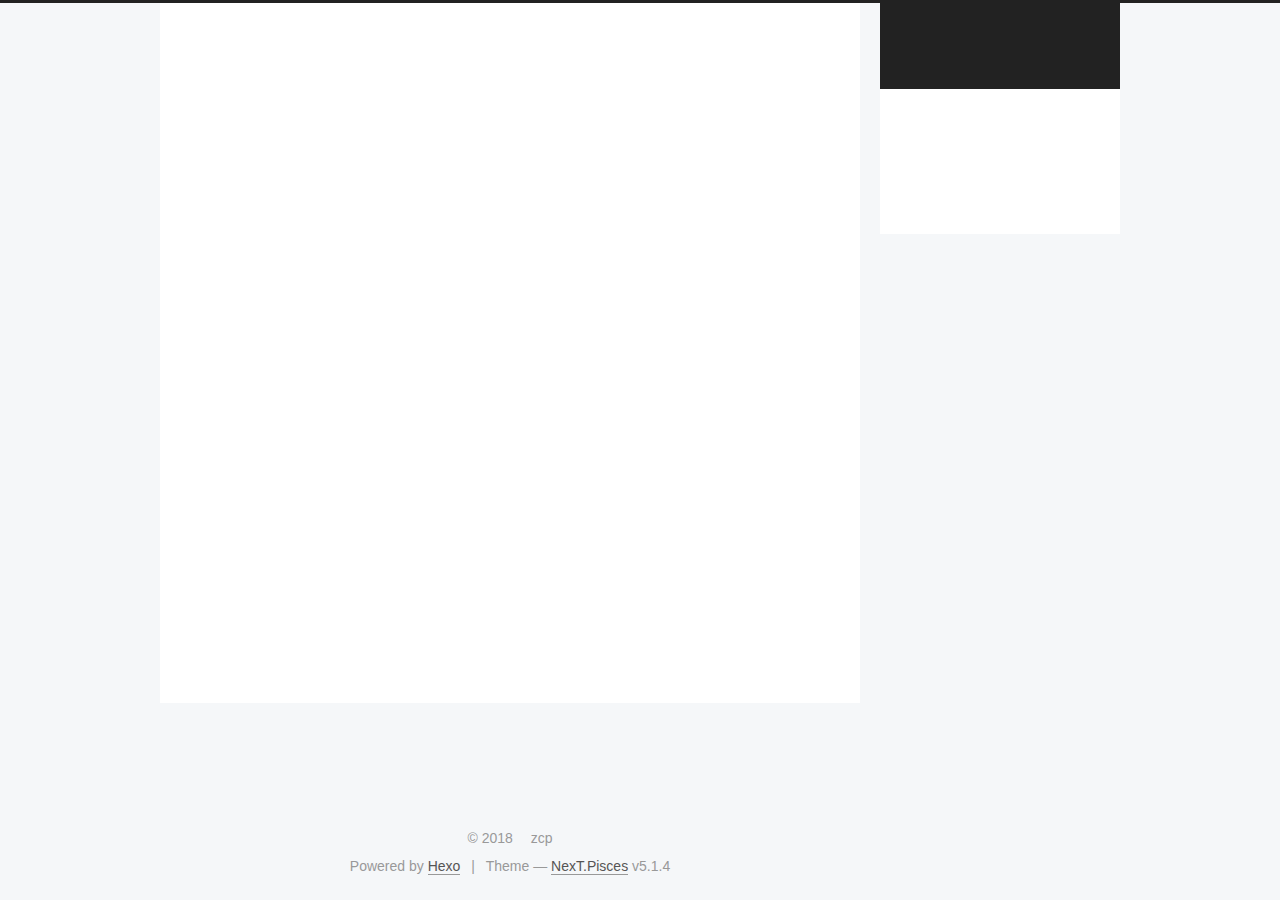
==== commit c186844e: "Site updated: 2018-02-07 17:03:49" ====
--- a/about/index.html
+++ b/about/index.html
@@ -79,13 +79,16 @@
 
 
 
+<meta name="description" content="A First Level HeaderA Second Level HeaderNow is the time for all good men to come tothe aid of their country. This is just aregular paragraph. The quick brown fox jumped over the lazydog’s back. Heade">
 <meta property="og:type" content="website">
-<meta property="og:title" content="关于">
+<meta property="og:title" content="我是周昌平">
 <meta property="og:url" content="http://www.zhouchangping.com/about/index.html">
 <meta property="og:site_name" content="Hexo">
-<meta property="og:updated_time" content="2018-02-07T06:43:58.871Z">
+<meta property="og:description" content="A First Level HeaderA Second Level HeaderNow is the time for all good men to come tothe aid of their country. This is just aregular paragraph. The quick brown fox jumped over the lazydog’s back. Heade">
+<meta property="og:updated_time" content="2018-02-07T09:03:37.391Z">
 <meta name="twitter:card" content="summary">
-<meta name="twitter:title" content="关于">
+<meta name="twitter:title" content="我是周昌平">
+<meta name="twitter:description" content="A First Level HeaderA Second Level HeaderNow is the time for all good men to come tothe aid of their country. This is just aregular paragraph. The quick brown fox jumped over the lazydog’s back. Heade">
 
 
 
@@ -121,7 +124,7 @@
 
 
 
-  <title>关于 | Hexo</title>
+  <title>我是周昌平 | Hexo</title>
   
 
 
@@ -181,7 +184,7 @@
             
               <i class="menu-item-icon fa fa-fw fa-home"></i> <br />
             
-            Startseite
+            Home
           </a>
         </li>
       
@@ -191,7 +194,7 @@
             
               <i class="menu-item-icon fa fa-fw fa-user"></i> <br />
             
-            Über
+            About
           </a>
         </li>
       
@@ -201,7 +204,7 @@
             
               <i class="menu-item-icon fa fa-fw fa-archive"></i> <br />
             
-            Archiv
+            Archives
           </a>
         </li>
       
@@ -231,7 +234,7 @@
     <div class="post-block page">
       <header class="post-header">
 
-	<h1 class="post-title" itemprop="name headline">关于</h1>
+	<h1 class="post-title" itemprop="name headline">我是周昌平</h1>
 
 
 
@@ -243,7 +246,13 @@
       <div class="post-body">
         
         
-          
+          <h1 id="A-First-Level-Header"><a href="#A-First-Level-Header" class="headerlink" title="A First Level Header"></a>A First Level Header</h1><h2 id="A-Second-Level-Header"><a href="#A-Second-Level-Header" class="headerlink" title="A Second Level Header"></a>A Second Level Header</h2><p>Now is the time for all good men to come to<br>the aid of their country. This is just a<br>regular paragraph.</p>
+<p>The quick brown fox jumped over the lazy<br>dog’s back.</p>
+<h3 id="Header-3"><a href="#Header-3" class="headerlink" title="Header 3"></a>Header 3</h3><blockquote>
+<p>This is a blockquote.</p>
+<p>This is the second paragraph in the blockquote.</p>
+<h2 id="This-is-an-H2-in-a-blockquote"><a href="#This-is-an-H2-in-a-blockquote" class="headerlink" title="This is an H2 in a blockquote"></a>This is an H2 in a blockquote</h2></blockquote>
+
         
       </div>
       
@@ -281,8 +290,17 @@
       
 
       
-
-      <section class="site-overview-wrap sidebar-panel sidebar-panel-active">
+        <ul class="sidebar-nav motion-element">
+          <li class="sidebar-nav-toc sidebar-nav-active" data-target="post-toc-wrap">
+            Table of Contents
+          </li>
+          <li class="sidebar-nav-overview" data-target="site-overview-wrap">
+            Overview
+          </li>
+        </ul>
+      
+
+      <section class="site-overview-wrap sidebar-panel">
         <div class="site-overview">
           <div class="site-author motion-element" itemprop="author" itemscope itemtype="http://schema.org/Person">
             
@@ -302,7 +320,7 @@
                 <a href="/archives/">
               
                   <span class="site-state-item-count">1</span>
-                  <span class="site-state-item-name">Artikel</span>
+                  <span class="site-state-item-name">posts</span>
                 </a>
               </div>
             
@@ -328,6 +346,22 @@
         </div>
       </section>
 
+      
+      <!--noindex-->
+        <section class="post-toc-wrap motion-element sidebar-panel sidebar-panel-active">
+          <div class="post-toc">
+
+            
+              
+            
+
+            
+              <div class="post-toc-content"><ol class="nav"><li class="nav-item nav-level-1"><a class="nav-link" href="#A-First-Level-Header"><span class="nav-number">1.</span> <span class="nav-text">A First Level Header</span></a><ol class="nav-child"><li class="nav-item nav-level-2"><a class="nav-link" href="#A-Second-Level-Header"><span class="nav-number">1.1.</span> <span class="nav-text">A Second Level Header</span></a><ol class="nav-child"><li class="nav-item nav-level-3"><a class="nav-link" href="#Header-3"><span class="nav-number">1.1.1.</span> <span class="nav-text">Header 3</span></a></li></ol></li><li class="nav-item nav-level-2"><a class="nav-link" href="#This-is-an-H2-in-a-blockquote"><span class="nav-number">1.2.</span> <span class="nav-text">This is an H2 in a blockquote</span></a></li></ol></li></ol></div>
+            
+
+          </div>
+        </section>
+      <!--/noindex-->
       
 
       
@@ -352,7 +386,7 @@
 </div>
 
 
-  <div class="powered-by">Erstellt mit  <a class="theme-link" target="_blank" href="https://hexo.io">Hexo</a></div>
+  <div class="powered-by">Powered by <a class="theme-link" target="_blank" href="https://hexo.io">Hexo</a></div>
 
 
 
--- a/css/main.css
+++ b/css/main.css
@@ -1823,7 +1823,7 @@
   width: 4px;
   height: 4px;
   border-radius: 50%;
-  background: #fff;
+  background: #94ff93;
 }
 .links-of-blogroll {
   font-size: 13px;
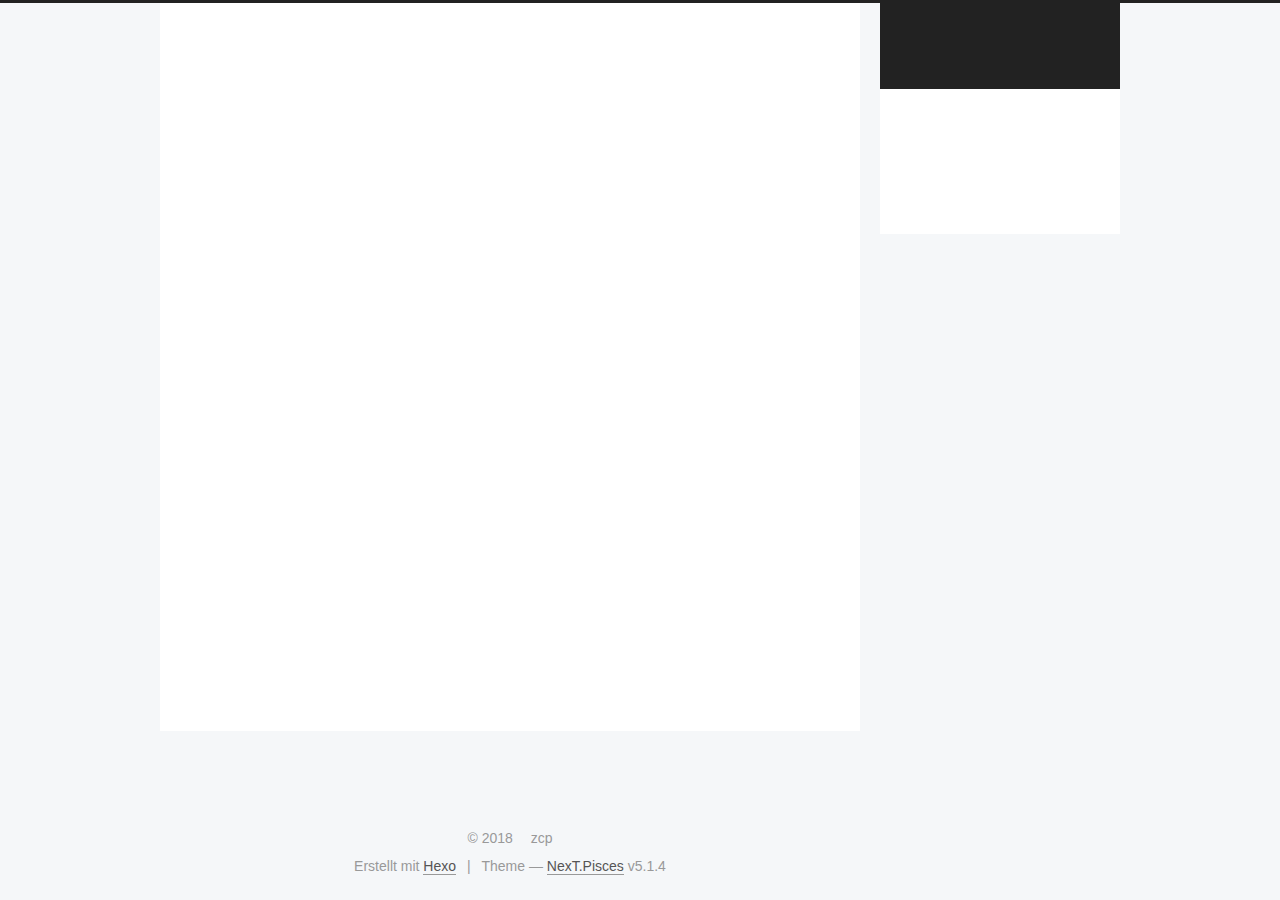
==== commit da4bc95d: "Site updated: 2018-02-07 19:27:19" ====
--- a/about/index.html
+++ b/about/index.html
@@ -85,10 +85,12 @@
 <meta property="og:url" content="http://www.zhouchangping.com/about/index.html">
 <meta property="og:site_name" content="Hexo">
 <meta property="og:description" content="A First Level HeaderA Second Level HeaderNow is the time for all good men to come tothe aid of their country. This is just aregular paragraph. The quick brown fox jumped over the lazydog’s back. Heade">
-<meta property="og:updated_time" content="2018-02-07T09:03:37.391Z">
+<meta property="og:image" content="http://www.zhouchangping.com/images/avatar.gif">
+<meta property="og:updated_time" content="2018-02-07T11:26:55.804Z">
 <meta name="twitter:card" content="summary">
 <meta name="twitter:title" content="我是周昌平">
 <meta name="twitter:description" content="A First Level HeaderA Second Level HeaderNow is the time for all good men to come tothe aid of their country. This is just aregular paragraph. The quick brown fox jumped over the lazydog’s back. Heade">
+<meta name="twitter:image" content="http://www.zhouchangping.com/images/avatar.gif">
 
 
 
@@ -184,7 +186,7 @@
             
               <i class="menu-item-icon fa fa-fw fa-home"></i> <br />
             
-            Home
+            Startseite
           </a>
         </li>
       
@@ -194,7 +196,7 @@
             
               <i class="menu-item-icon fa fa-fw fa-user"></i> <br />
             
-            About
+            Über
           </a>
         </li>
       
@@ -204,7 +206,7 @@
             
               <i class="menu-item-icon fa fa-fw fa-archive"></i> <br />
             
-            Archives
+            Archiv
           </a>
         </li>
       
@@ -252,6 +254,7 @@
 <p>This is a blockquote.</p>
 <p>This is the second paragraph in the blockquote.</p>
 <h2 id="This-is-an-H2-in-a-blockquote"><a href="#This-is-an-H2-in-a-blockquote" class="headerlink" title="This is an H2 in a blockquote"></a>This is an H2 in a blockquote</h2></blockquote>
+<p>I am link<a href="https://www.baidu.com&quot;With a Title&quot;" target="_blank" rel="noopener">zhouchangping link</a>.<br><img src="/images/avatar.gif" alt="alt text" title="Title"></p>
 
         
       </div>
@@ -292,10 +295,10 @@
       
         <ul class="sidebar-nav motion-element">
           <li class="sidebar-nav-toc sidebar-nav-active" data-target="post-toc-wrap">
-            Table of Contents
+            Inhaltsverzeichnis
           </li>
           <li class="sidebar-nav-overview" data-target="site-overview-wrap">
-            Overview
+            Übersicht
           </li>
         </ul>
       
@@ -320,7 +323,7 @@
                 <a href="/archives/">
               
                   <span class="site-state-item-count">1</span>
-                  <span class="site-state-item-name">posts</span>
+                  <span class="site-state-item-name">Artikel</span>
                 </a>
               </div>
             
@@ -386,7 +389,7 @@
 </div>
 
 
-  <div class="powered-by">Powered by <a class="theme-link" target="_blank" href="https://hexo.io">Hexo</a></div>
+  <div class="powered-by">Erstellt mit  <a class="theme-link" target="_blank" href="https://hexo.io">Hexo</a></div>
 
 
 
--- a/css/main.css
+++ b/css/main.css
@@ -1823,7 +1823,7 @@
   width: 4px;
   height: 4px;
   border-radius: 50%;
-  background: #94ff93;
+  background: #f686dd;
 }
 .links-of-blogroll {
   font-size: 13px;
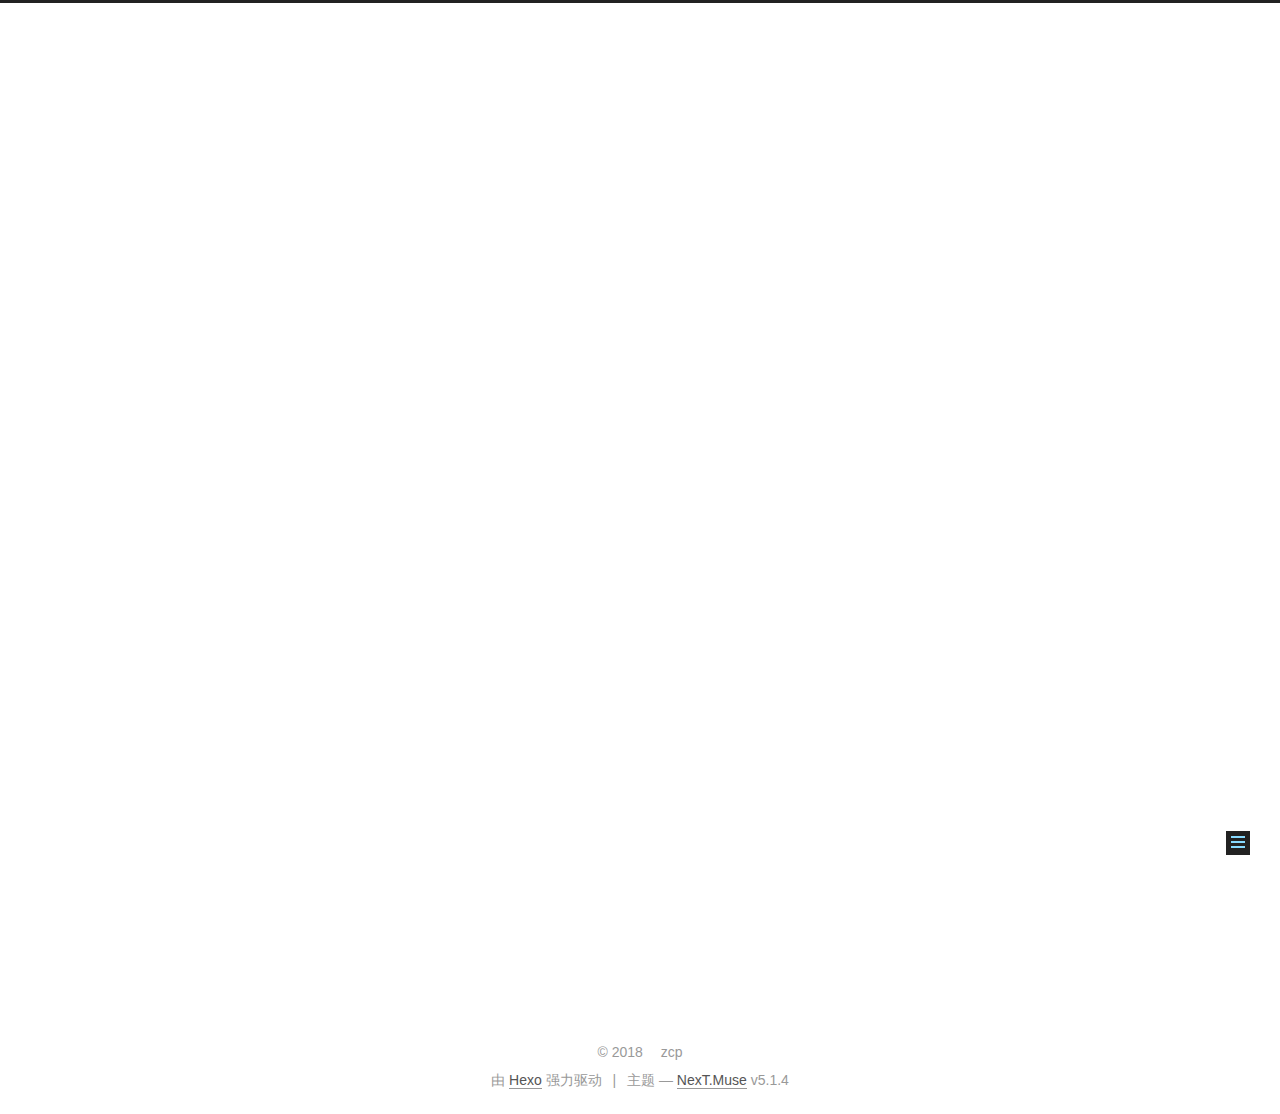
==== commit f4da1929: "Site updated: 2018-06-24 17:05:32" ====
--- a/about/index.html
+++ b/about/index.html
@@ -1,575 +1,238 @@
 <!DOCTYPE html>
+<html class="theme-next muse use-motion" lang="zh-Hans">
 
-
-
-  
-
-
-<html class="theme-next pisces use-motion" lang="">
 <head>
-  <meta charset="UTF-8"/>
-<meta http-equiv="X-UA-Compatible" content="IE=edge" />
-<meta name="viewport" content="width=device-width, initial-scale=1, maximum-scale=1"/>
-<meta name="theme-color" content="#222">
-
-
-
-
-
-
-
-
-
-<meta http-equiv="Cache-Control" content="no-transform" />
-<meta http-equiv="Cache-Control" content="no-siteapp" />
-
-
-
-
-
-
-
-
-
-
-
-
-
-
-
-
-  
-  
-  <link href="/lib/fancybox/source/jquery.fancybox.css?v=2.1.5" rel="stylesheet" type="text/css" />
-
-
-
-
-
-
-
-<link href="/lib/font-awesome/css/font-awesome.min.css?v=4.6.2" rel="stylesheet" type="text/css" />
-
-<link href="/css/main.css?v=5.1.4" rel="stylesheet" type="text/css" />
-
-
-  <link rel="apple-touch-icon" sizes="180x180" href="/images/apple-touch-icon-next.png?v=5.1.4">
-
-
-  <link rel="icon" type="image/png" sizes="32x32" href="/images/favicon-32x32-next.png?v=5.1.4">
-
-
-  <link rel="icon" type="image/png" sizes="16x16" href="/images/favicon-16x16-next.png?v=5.1.4">
-
-
-  <link rel="mask-icon" href="/images/logo.svg?v=5.1.4" color="#222">
-
-
-
-
-
-  <meta name="keywords" content="Hexo, NexT" />
-
-
-
-
-
-
-
-
-
-
-<meta name="description" content="A First Level HeaderA Second Level HeaderNow is the time for all good men to come tothe aid of their country. This is just aregular paragraph. The quick brown fox jumped over the lazydog’s back. Heade">
-<meta property="og:type" content="website">
-<meta property="og:title" content="我是周昌平">
-<meta property="og:url" content="http://www.zhouchangping.com/about/index.html">
-<meta property="og:site_name" content="Hexo">
-<meta property="og:description" content="A First Level HeaderA Second Level HeaderNow is the time for all good men to come tothe aid of their country. This is just aregular paragraph. The quick brown fox jumped over the lazydog’s back. Heade">
-<meta property="og:image" content="http://www.zhouchangping.com/images/avatar.gif">
-<meta property="og:updated_time" content="2018-02-07T11:26:55.804Z">
-<meta name="twitter:card" content="summary">
-<meta name="twitter:title" content="我是周昌平">
-<meta name="twitter:description" content="A First Level HeaderA Second Level HeaderNow is the time for all good men to come tothe aid of their country. This is just aregular paragraph. The quick brown fox jumped over the lazydog’s back. Heade">
-<meta name="twitter:image" content="http://www.zhouchangping.com/images/avatar.gif">
-
-
-
-<script type="text/javascript" id="hexo.configurations">
-  var NexT = window.NexT || {};
-  var CONFIG = {
-    root: '/',
-    scheme: 'Pisces',
-    version: '5.1.4',
-    sidebar: {"position":"right","display":"post","offset":12,"b2t":false,"scrollpercent":false,"onmobile":false},
-    fancybox: true,
-    tabs: true,
-    motion: {"enable":true,"async":false,"transition":{"post_block":"fadeIn","post_header":"slideDownIn","post_body":"slideDownIn","coll_header":"slideLeftIn","sidebar":"slideUpIn"}},
-    duoshuo: {
-      userId: '0',
-      author: 'Author'
-    },
-    algolia: {
-      applicationID: '',
-      apiKey: '',
-      indexName: '',
-      hits: {"per_page":10},
-      labels: {"input_placeholder":"Search for Posts","hits_empty":"We didn't find any results for the search: ${query}","hits_stats":"${hits} results found in ${time} ms"}
-    }
-  };
-</script>
-
-
-
-  <link rel="canonical" href="http://www.zhouchangping.com/about/"/>
-
-
-
-
-
-  <title>我是周昌平 | Hexo</title>
-  
-
-
-
-
-
-
-
-
+    <meta charset="UTF-8" />
+    <meta http-equiv="X-UA-Compatible" content="IE=edge" />
+    <meta name="viewport" content="width=device-width, initial-scale=1, maximum-scale=1" />
+    <meta name="theme-color" content="#222">
+    <meta http-equiv="Cache-Control" content="no-transform" />
+    <meta http-equiv="Cache-Control" content="no-siteapp" />
+    <link href="/lib/fancybox/source/jquery.fancybox.css?v=2.1.5" rel="stylesheet" type="text/css" />
+    <link href="/lib/font-awesome/css/font-awesome.min.css?v=4.6.2" rel="stylesheet" type="text/css" />
+    <link href="/css/main.css?v=5.1.4" rel="stylesheet" type="text/css" />
+    <link rel="apple-touch-icon" sizes="180x180" href="/images/apple-touch-icon-next.png?v=5.1.4">
+    <link rel="icon" type="image/png" sizes="32x32" href="/images/favicon-32x32-next.png?v=5.1.4">
+    <link rel="icon" type="image/png" sizes="16x16" href="/images/favicon-16x16-next.png?v=5.1.4">
+    <link rel="mask-icon" href="/images/logo.svg?v=5.1.4" color="#222">
+    <meta name="keywords" content="Hexo, NexT" />
+    <meta name="description" content="A First Level HeaderA Second Level HeaderNow is the time for all good men to come tothe aid of their country. This is just aregular paragraph. The quick brown fox jumped over the lazydog’s back. Heade">
+    <meta property="og:type" content="website">
+    <meta property="og:title" content="我是周昌平">
+    <meta property="og:url" content="http://www.zhouchangping.com/about/index.html">
+    <meta property="og:site_name" content="Hexo">
+    <meta property="og:description" content="A First Level HeaderA Second Level HeaderNow is the time for all good men to come tothe aid of their country. This is just aregular paragraph. The quick brown fox jumped over the lazydog’s back. Heade">
+    <meta property="og:locale" content="zh-Hans">
+    <meta property="og:image" content="http://www.zhouchangping.com/images/avatar.gif">
+    <meta property="og:updated_time" content="2018-02-07T11:33:37.826Z">
+    <meta name="twitter:card" content="summary">
+    <meta name="twitter:title" content="我是周昌平">
+    <meta name="twitter:description" content="A First Level HeaderA Second Level HeaderNow is the time for all good men to come tothe aid of their country. This is just aregular paragraph. The quick brown fox jumped over the lazydog’s back. Heade">
+    <meta name="twitter:image" content="http://www.zhouchangping.com/images/avatar.gif">
+    <script type="text/javascript" id="hexo.configurations">
+    var NexT = window.NexT || {};
+    var CONFIG = {
+        root: '/',
+        scheme: 'Muse',
+        version: '5.1.4',
+        sidebar: { "position": "right", "display": "post", "offset": 12, "b2t": false, "scrollpercent": false, "onmobile": false },
+        fancybox: true,
+        tabs: true,
+        motion: { "enable": true, "async": false, "transition": { "post_block": "fadeIn", "post_header": "slideDownIn", "post_body": "slideDownIn", "coll_header": "slideLeftIn", "sidebar": "slideUpIn" } },
+        duoshuo: {
+            userId: '0',
+            author: '博主'
+        },
+        algolia: {
+            applicationID: '',
+            apiKey: '',
+            indexName: '',
+            hits: { "per_page": 10 },
+            labels: { "input_placeholder": "Search for Posts", "hits_empty": "We didn't find any results for the search: ${query}", "hits_stats": "${hits} results found in ${time} ms" }
+        }
+    };
+    </script>
+    <link rel="canonical" href="http://www.zhouchangping.com/about/" />
+    <title>我是周昌平 | Hexo</title>
 </head>
 
-<body itemscope itemtype="http://schema.org/WebPage" lang="">
-
-  
-  
-    
-  
-
-  <div class="container sidebar-position-right page-post-detail">
-    <div class="headband"></div>
-
-    <header id="header" class="header" itemscope itemtype="http://schema.org/WPHeader">
-      <div class="header-inner"><div class="site-brand-wrapper">
-  <div class="site-meta ">
-    
-
-    <div class="custom-logo-site-title">
-      <a href="/"  class="brand" rel="start">
+<body itemscope itemtype="http://schema.org/WebPage" lang="zh-Hans">
+    <div class="container sidebar-position-right page-post-detail">
+        <div class="headband"></div>
+        <header id="header" class="header" itemscope itemtype="http://schema.org/WPHeader">
+            <div class="header-inner">
+                <div class="site-brand-wrapper">
+                    <div class="site-meta ">
+                        <div class="custom-logo-site-title">
+                            <a href="/" class="brand" rel="start">
         <span class="logo-line-before"><i></i></span>
-        <span class="site-title">Hexo</span>
+        <span class="site-title">小小周虾的博客</span>
         <span class="logo-line-after"><i></i></span>
       </a>
-    </div>
-      
-        <p class="site-subtitle"></p>
-      
-  </div>
-
-  <div class="site-nav-toggle">
-    <button>
-      <span class="btn-bar"></span>
-      <span class="btn-bar"></span>
-      <span class="btn-bar"></span>
-    </button>
-  </div>
-</div>
-
-<nav class="site-nav">
-  
-
-  
-    <ul id="menu" class="menu">
-      
-        
-        <li class="menu-item menu-item-home">
-          <a href="/" rel="section">
+                        </div>
+                        <p class="site-subtitle"></p>
+                    </div>
+                    <div class="site-nav-toggle">
+                        <button>
+                            <span class="btn-bar"></span>
+                            <span class="btn-bar"></span>
+                            <span class="btn-bar"></span>
+                        </button>
+                    </div>
+                </div>
+                <nav class="site-nav">
+                    <ul id="menu" class="menu">
+                        <li class="menu-item menu-item-home">
+                            <a href="/" rel="section">
             
               <i class="menu-item-icon fa fa-fw fa-home"></i> <br />
             
-            Startseite
+            首页
           </a>
-        </li>
-      
-        
-        <li class="menu-item menu-item-about">
-          <a href="/about/" rel="section">
+                        </li>
+                        <li class="menu-item menu-item-about">
+                            <a href="/about/" rel="section">
             
               <i class="menu-item-icon fa fa-fw fa-user"></i> <br />
             
-            Über
+            关于
           </a>
-        </li>
-      
-        
-        <li class="menu-item menu-item-archives">
-          <a href="/archives/" rel="section">
+                        </li>
+                        <li class="menu-item menu-item-archives">
+                            <a href="/archives/" rel="section">
             
               <i class="menu-item-icon fa fa-fw fa-archive"></i> <br />
             
-            Archiv
+            归档
           </a>
-        </li>
-      
-
-      
-    </ul>
-  
-
-  
-</nav>
-
-
-
- </div>
-    </header>
-
-    <main id="main" class="main">
-      <div class="main-inner">
-        <div class="content-wrap">
-          <div id="content" class="content">
-            
-
-  <div id="posts" class="posts-expand">
-    
-    
-    
-    <div class="post-block page">
-      <header class="post-header">
-
-	<h1 class="post-title" itemprop="name headline">我是周昌平</h1>
-
-
-
-</header>
-
-      
-      
-      
-      <div class="post-body">
-        
-        
-          <h1 id="A-First-Level-Header"><a href="#A-First-Level-Header" class="headerlink" title="A First Level Header"></a>A First Level Header</h1><h2 id="A-Second-Level-Header"><a href="#A-Second-Level-Header" class="headerlink" title="A Second Level Header"></a>A Second Level Header</h2><p>Now is the time for all good men to come to<br>the aid of their country. This is just a<br>regular paragraph.</p>
-<p>The quick brown fox jumped over the lazy<br>dog’s back.</p>
-<h3 id="Header-3"><a href="#Header-3" class="headerlink" title="Header 3"></a>Header 3</h3><blockquote>
-<p>This is a blockquote.</p>
-<p>This is the second paragraph in the blockquote.</p>
-<h2 id="This-is-an-H2-in-a-blockquote"><a href="#This-is-an-H2-in-a-blockquote" class="headerlink" title="This is an H2 in a blockquote"></a>This is an H2 in a blockquote</h2></blockquote>
-<p>I am link<a href="https://www.baidu.com&quot;With a Title&quot;" target="_blank" rel="noopener">zhouchangping link</a>.<br><img src="/images/avatar.gif" alt="alt text" title="Title"></p>
-
-        
-      </div>
-      
-      
-      
-    </div>
-    
-    
-    
-  </div>
-
-
-          </div>
-          
-
-
-          
-
-        </div>
-        
-          
-  
-  <div class="sidebar-toggle">
-    <div class="sidebar-toggle-line-wrap">
-      <span class="sidebar-toggle-line sidebar-toggle-line-first"></span>
-      <span class="sidebar-toggle-line sidebar-toggle-line-middle"></span>
-      <span class="sidebar-toggle-line sidebar-toggle-line-last"></span>
-    </div>
-  </div>
-
-  <aside id="sidebar" class="sidebar">
-    
-    <div class="sidebar-inner">
-
-      
-
-      
-        <ul class="sidebar-nav motion-element">
-          <li class="sidebar-nav-toc sidebar-nav-active" data-target="post-toc-wrap">
-            Inhaltsverzeichnis
-          </li>
-          <li class="sidebar-nav-overview" data-target="site-overview-wrap">
-            Übersicht
-          </li>
-        </ul>
-      
-
-      <section class="site-overview-wrap sidebar-panel">
-        <div class="site-overview">
-          <div class="site-author motion-element" itemprop="author" itemscope itemtype="http://schema.org/Person">
-            
-              <img class="site-author-image" itemprop="image"
-                src="/uploads/avatar.jpg"
-                alt="zcp" />
-            
-              <p class="site-author-name" itemprop="name">zcp</p>
-              <p class="site-description motion-element" itemprop="description"></p>
-          </div>
-
-          <nav class="site-state motion-element">
-
-            
-              <div class="site-state-item site-state-posts">
-              
-                <a href="/archives/">
+                        </li>
+                    </ul>
+                </nav>
+            </div>
+        </header>
+        <main id="main" class="main">
+            <div class="main-inner">
+                <div class="content-wrap">
+                    <div id="content" class="content">
+                        <div id="posts" class="posts-expand">
+                            <div class="post-block page">
+                                <header class="post-header">
+                                    <h1 class="post-title" itemprop="name headline">我是周昌平</h1>
+                                </header>
+                                <div class="post-body">
+                                    <h1 id="A-First-Level-Header"><a href="#A-First-Level-Header" class="headerlink" title="A First Level Header"></a>A First Level Header</h1>
+                                    <h2 id="A-Second-Level-Header"><a href="#A-Second-Level-Header" class="headerlink" title="A Second Level Header"></a>A Second Level Header</h2>
+                                    <p>Now is the time for all good men to come to
+                                        <br>the aid of their country. This is just a
+                                        <br>regular paragraph.</p>
+                                    <p>The quick brown fox jumped over the lazy
+                                        <br>dog’s back.</p>
+                                    <h3 id="Header-3"><a href="#Header-3" class="headerlink" title="Header 3"></a>Header 3</h3>
+                                    <blockquote>
+                                        <p>This is a blockquote.</p>
+                                        <p>This is the second paragraph in the blockquote.</p>
+                                        <h2 id="This-is-an-H2-in-a-blockquote"><a href="#This-is-an-H2-in-a-blockquote" class="headerlink" title="This is an H2 in a blockquote"></a>This is an H2 in a blockquote</h2></blockquote>
+                                    <p>I am link<a href="https://www.baidu.com&quot;With a Title&quot;" target="_blank" rel="noopener">zhouchangping link</a>.</p>
+                                    <p><img src="/images/avatar.gif" alt="alt text" title="Title"></p>
+                                </div>
+                            </div>
+                        </div>
+                    </div>
+                </div>
+                <div class="sidebar-toggle">
+                    <div class="sidebar-toggle-line-wrap">
+                        <span class="sidebar-toggle-line sidebar-toggle-line-first"></span>
+                        <span class="sidebar-toggle-line sidebar-toggle-line-middle"></span>
+                        <span class="sidebar-toggle-line sidebar-toggle-line-last"></span>
+                    </div>
+                </div>
+                <aside id="sidebar" class="sidebar">
+                    <div class="sidebar-inner">
+                        <ul class="sidebar-nav motion-element">
+                            <li class="sidebar-nav-toc sidebar-nav-active" data-target="post-toc-wrap">
+                                文章目录
+                            </li>
+                            <li class="sidebar-nav-overview" data-target="site-overview-wrap">
+                                站点概览
+                            </li>
+                        </ul>
+                        <section class="site-overview-wrap sidebar-panel">
+                            <div class="site-overview">
+                                <div class="site-author motion-element" itemprop="author" itemscope itemtype="http://schema.org/Person">
+                                    <img class="site-author-image" itemprop="image" src="/uploads/avatar.jpg" alt="zcp" />
+                                    <p class="site-author-name" itemprop="name">zcp</p>
+                                    <p class="site-description motion-element" itemprop="description"></p>
+                                </div>
+                                <nav class="site-state motion-element">
+                                    <div class="site-state-item site-state-posts">
+                                        <a href="/archives/">
               
                   <span class="site-state-item-count">1</span>
-                  <span class="site-state-item-name">Artikel</span>
+                  <span class="site-state-item-name">日志</span>
                 </a>
-              </div>
-            
-
-            
-
-            
-
-          </nav>
-
-          
-
-          
-
-          
-          
-
-          
-          
-
-          
-
-        </div>
-      </section>
-
-      
-      <!--noindex-->
-        <section class="post-toc-wrap motion-element sidebar-panel sidebar-panel-active">
-          <div class="post-toc">
-
-            
-              
-            
-
-            
-              <div class="post-toc-content"><ol class="nav"><li class="nav-item nav-level-1"><a class="nav-link" href="#A-First-Level-Header"><span class="nav-number">1.</span> <span class="nav-text">A First Level Header</span></a><ol class="nav-child"><li class="nav-item nav-level-2"><a class="nav-link" href="#A-Second-Level-Header"><span class="nav-number">1.1.</span> <span class="nav-text">A Second Level Header</span></a><ol class="nav-child"><li class="nav-item nav-level-3"><a class="nav-link" href="#Header-3"><span class="nav-number">1.1.1.</span> <span class="nav-text">Header 3</span></a></li></ol></li><li class="nav-item nav-level-2"><a class="nav-link" href="#This-is-an-H2-in-a-blockquote"><span class="nav-number">1.2.</span> <span class="nav-text">This is an H2 in a blockquote</span></a></li></ol></li></ol></div>
-            
-
-          </div>
-        </section>
-      <!--/noindex-->
-      
-
-      
-
-    </div>
-  </aside>
-
-
-        
-      </div>
-    </main>
-
-    <footer id="footer" class="footer">
-      <div class="footer-inner">
-        <div class="copyright">&copy; <span itemprop="copyrightYear">2018</span>
-  <span class="with-love">
+                                    </div>
+                                </nav>
+                            </div>
+                        </section>
+                        <!--noindex-->
+                        <section class="post-toc-wrap motion-element sidebar-panel sidebar-panel-active">
+                            <div class="post-toc">
+                                <div class="post-toc-content">
+                                    <ol class="nav">
+                                        <li class="nav-item nav-level-1"><a class="nav-link" href="#A-First-Level-Header"><span class="nav-number">1.</span> <span class="nav-text">A First Level Header</span></a>
+                                            <ol class="nav-child">
+                                                <li class="nav-item nav-level-2"><a class="nav-link" href="#A-Second-Level-Header"><span class="nav-number">1.1.</span> <span class="nav-text">A Second Level Header</span></a>
+                                                    <ol class="nav-child">
+                                                        <li class="nav-item nav-level-3"><a class="nav-link" href="#Header-3"><span class="nav-number">1.1.1.</span> <span class="nav-text">Header 3</span></a></li>
+                                                    </ol>
+                                                </li>
+                                                <li class="nav-item nav-level-2"><a class="nav-link" href="#This-is-an-H2-in-a-blockquote"><span class="nav-number">1.2.</span> <span class="nav-text">This is an H2 in a blockquote</span></a></li>
+                                            </ol>
+                                        </li>
+                                    </ol>
+                                </div>
+                            </div>
+                        </section>
+                        <!--/noindex-->
+                    </div>
+                </aside>
+            </div>
+        </main>
+        <footer id="footer" class="footer">
+            <div class="footer-inner">
+                <div class="copyright">&copy; <span itemprop="copyrightYear">2018</span>
+                    <span class="with-love">
     <i class="fa fa-user"></i>
   </span>
-  <span class="author" itemprop="copyrightHolder">zcp</span>
+                    <span class="author" itemprop="copyrightHolder">zcp</span>
+                </div>
+                <div class="powered-by">由 <a class="theme-link" target="_blank" href="https://hexo.io">Hexo</a> 强力驱动</div>
+                <span class="post-meta-divider">|</span>
+                <div class="theme-info">主题 &mdash; <a class="theme-link" target="_blank" href="https://github.com/iissnan/hexo-theme-next">NexT.Muse</a> v5.1.4</div>
+            </div>
+        </footer>
+        <div class="back-to-top">
+            <i class="fa fa-arrow-up"></i>
+        </div>
+    </div>
+    <script type="text/javascript">
+    if (Object.prototype.toString.call(window.Promise) !== '[object Function]') {
+        window.Promise = null;
+    }
+    </script>
+    <script type="text/javascript" src="/lib/jquery/index.js?v=2.1.3"></script>
+    <script type="text/javascript" src="/lib/fastclick/lib/fastclick.min.js?v=1.0.6"></script>
+    <script type="text/javascript" src="/lib/jquery_lazyload/jquery.lazyload.js?v=1.9.7"></script>
+    <script type="text/javascript" src="/lib/velocity/velocity.min.js?v=1.2.1"></script>
+    <script type="text/javascript" src="/lib/velocity/velocity.ui.min.js?v=1.2.1"></script>
+    <script type="text/javascript" src="/lib/fancybox/source/jquery.fancybox.pack.js?v=2.1.5"></script>
+    <script type="text/javascript" src="/lib/canvas-nest/canvas-nest.min.js"></script>
+    <script type="text/javascript" src="/js/src/utils.js?v=5.1.4"></script>
+    <script type="text/javascript" src="/js/src/motion.js?v=5.1.4"></script>
+    <script type="text/javascript" src="/js/src/scrollspy.js?v=5.1.4"></script>
+    <script type="text/javascript" src="/js/src/post-details.js?v=5.1.4"></script>
+    <script type="text/javascript" src="/js/src/bootstrap.js?v=5.1.4"></script>
+    <script type="text/javascript" src="/js/src/love.js"></script>
+</body>
 
-  
-</div>
-
-
-  <div class="powered-by">Erstellt mit  <a class="theme-link" target="_blank" href="https://hexo.io">Hexo</a></div>
-
-
-
-  <span class="post-meta-divider">|</span>
-
-
-
-  <div class="theme-info">Theme &mdash; <a class="theme-link" target="_blank" href="https://github.com/iissnan/hexo-theme-next">NexT.Pisces</a> v5.1.4</div>
-
-
-
-
-        
-
-
-
-
-
-
-
-        
-      </div>
-    </footer>
-
-    
-      <div class="back-to-top">
-        <i class="fa fa-arrow-up"></i>
-        
-      </div>
-    
-
-    
-
-  </div>
-
-  
-
-<script type="text/javascript">
-  if (Object.prototype.toString.call(window.Promise) !== '[object Function]') {
-    window.Promise = null;
-  }
-</script>
-
-
-
-
-
-
-
-
-
-  
-
-
-
-
-
-
-
-
-
-
-
-
-  
-  
-    <script type="text/javascript" src="/lib/jquery/index.js?v=2.1.3"></script>
-  
-
-  
-  
-    <script type="text/javascript" src="/lib/fastclick/lib/fastclick.min.js?v=1.0.6"></script>
-  
-
-  
-  
-    <script type="text/javascript" src="/lib/jquery_lazyload/jquery.lazyload.js?v=1.9.7"></script>
-  
-
-  
-  
-    <script type="text/javascript" src="/lib/velocity/velocity.min.js?v=1.2.1"></script>
-  
-
-  
-  
-    <script type="text/javascript" src="/lib/velocity/velocity.ui.min.js?v=1.2.1"></script>
-  
-
-  
-  
-    <script type="text/javascript" src="/lib/fancybox/source/jquery.fancybox.pack.js?v=2.1.5"></script>
-  
-
-
-  
-
-
-  <script type="text/javascript" src="/js/src/utils.js?v=5.1.4"></script>
-
-  <script type="text/javascript" src="/js/src/motion.js?v=5.1.4"></script>
-
-
-
-  
-  
-
-
-  <script type="text/javascript" src="/js/src/affix.js?v=5.1.4"></script>
-
-  <script type="text/javascript" src="/js/src/schemes/pisces.js?v=5.1.4"></script>
-
-
-
-  
-  <script type="text/javascript" src="/js/src/scrollspy.js?v=5.1.4"></script>
-<script type="text/javascript" src="/js/src/post-details.js?v=5.1.4"></script>
-
-
-
-  
-
-
-  <script type="text/javascript" src="/js/src/bootstrap.js?v=5.1.4"></script>
-
-
-
-  
-
-
-  
-
-
-
-
-	
-
-
-
-
-
-  
-
-
-
-
-
-  
-
-
-
-
-
-
-
-
-
-
-
-
-  
-
-
-
-
-
-  
-
-  
-
-  
-
-  
-  
-
-  
-
-  
-
-  
-
-</body>
-</html>
+</html>--- a/css/main.css
+++ b/css/main.css
@@ -189,7 +189,7 @@
   font-size: 14px;
   line-height: 2;
   color: #555;
-  background: #f5f7f9;
+  background: #fff;
 }
 @media (max-width: 767px) {
   body {
@@ -653,8 +653,8 @@
 @media (min-width: 992px) {
   .full-image.full-image.full-image.full-image {
     max-width: none;
-    width: 118%;
-    margin: 0 -9%;
+    width: 110%;
+    margin: 25px -5%;
   }
 }
 .blockquote-center,
@@ -940,11 +940,11 @@
   display: inline-block;
   padding: 0 20px;
   font-size: 14px;
-  color: #555;
-  background: #fff;
-  border: 2px solid #555;
+  color: #fff;
+  background: #222;
+  border: 2px solid #222;
   text-decoration: none;
-  border-radius: 2px;
+  border-radius: 0;
   transition-property: background-color;
   transition-duration: 0.2s;
   transition-timing-function: ease-in-out;
@@ -953,8 +953,8 @@
 }
 .btn:hover {
   border-color: #222;
-  color: #fff;
-  background: #222;
+  color: #222;
+  background: #fff;
 }
 .btn +.btn {
   margin: 0 0 8px 8px;
@@ -1066,7 +1066,7 @@
   width: 24px;
   background: #222;
   font-size: 12px;
-  opacity: 0.6;
+  opacity: 1;
   color: #fff;
   cursor: pointer;
   text-align: center;
@@ -1087,7 +1087,7 @@
   }
 }
 .back-to-top.back-to-top-on {
-  bottom: 30px;
+  bottom: 19px;
 }
 .header {
   background: transparent;
@@ -1136,7 +1136,7 @@
 .site-subtitle {
   margin-top: 10px;
   font-size: 13px;
-  color: #ddd;
+  color: #999;
 }
 .use-motion .brand {
   opacity: 0;
@@ -1209,8 +1209,7 @@
   transition-timing-function: ease-in-out;
   transition-delay: 0s;
 }
-.menu .menu-item a:hover,
-.menu-item-active a {
+.menu .menu-item a:hover {
   border-bottom-color: #222;
 }
 .menu .menu-item .fa {
@@ -1739,20 +1738,20 @@
   display: block;
   margin: 0 auto;
   padding: 2px;
-  max-width: 120px;
+  max-width: 96px;
   height: auto;
-  border: 1px solid #eee;
+  border: 2px solid #333;
 }
 .site-author-name {
-  margin: 0;
+  margin: 5px 0 0;
   text-align: center;
-  color: #222;
-  font-weight: 600;
+  color: #f5f5f5;
+  font-weight: normal;
 }
 .site-description {
-  margin-top: 0;
+  margin-top: 5px;
   text-align: center;
-  font-size: 13px;
+  font-size: 14px;
   color: #999;
 }
 .site-state {
@@ -1764,7 +1763,7 @@
 .site-state-item {
   display: inline-block;
   padding: 0 15px;
-  border-left: 1px solid #eee;
+  border-left: 1px solid #333;
 }
 .site-state-item:first-child {
   border-left: none;
@@ -1777,11 +1776,11 @@
   text-align: center;
   color: inherit;
   font-weight: 600;
-  font-size: 16px;
+  font-size: 18px;
 }
 .site-state-item-name {
   font-size: 13px;
-  color: #999;
+  color: inherit;
 }
 .feed-link {
   margin-top: 20px;
@@ -1823,7 +1822,7 @@
   width: 4px;
   height: 4px;
   border-radius: 50%;
-  background: #f686dd;
+  background: #570521;
 }
 .links-of-blogroll {
   font-size: 13px;
@@ -1861,7 +1860,7 @@
   color: #555;
 }
 .sidebar-nav li:hover {
-  color: #fc6423;
+  color: #f5f5f5;
 }
 .page-post-detail .sidebar-nav-toc {
   padding: 0 5px;
@@ -1870,11 +1869,11 @@
   margin-left: 10px;
 }
 .sidebar-nav .sidebar-nav-active {
-  color: #fc6423;
-  border-bottom-color: #fc6423;
+  color: #87daff;
+  border-bottom-color: #87daff;
 }
 .sidebar-nav .sidebar-nav-active:hover {
-  color: #fc6423;
+  color: #87daff;
 }
 .sidebar-panel {
   display: none;
@@ -1907,12 +1906,12 @@
   transition-timing-function: ease-in-out;
   transition-delay: 0s;
   transition-property: all;
-  color: #666;
+  color: #999;
+  border-bottom-color: #555;
+}
+.post-toc ol a:hover {
+  color: #ccc;
   border-bottom-color: #ccc;
-}
-.post-toc ol a:hover {
-  color: #000;
-  border-bottom-color: #000;
 }
 .post-toc .nav-item {
   overflow: hidden;
@@ -1934,14 +1933,14 @@
   display: block;
 }
 .post-toc .nav .active > a {
-  color: #fc6423;
-  border-bottom-color: #fc6423;
+  color: #87daff;
+  border-bottom-color: #87daff;
 }
 .post-toc .nav .active-current > a {
-  color: #fc6423;
+  color: #87daff;
 }
 .post-toc .nav .active-current > a:hover {
-  color: #fc6423;
+  color: #87daff;
 }
 .footer {
   font-size: 14px;
@@ -2346,16 +2345,6 @@
   transform: translate(-50%, -50%);
   color: #ccc;
 }
-@media (min-width: 768px) and (max-width: 991px) {
-  .busuanzi-count {
-    width: auto;
-  }
-}
-@media (max-width: 767px) {
-  .busuanzi-count {
-    width: auto;
-  }
-}
 .site-uv,
 .site-pv,
 .page-pv {
@@ -2591,403 +2580,83 @@
   }
 }
 .page-post-detail .sidebar-toggle-line {
-  background: #fc6423;
+  background: #87daff;
 }
 .page-post-detail .comments {
   overflow: hidden;
 }
-.header {
-  position: relative;
-  margin: 0 auto;
-  width: 960px;
-}
-@media (min-width: 768px) and (max-width: 991px) {
-  .header {
-    width: auto;
-  }
-}
-@media (max-width: 767px) {
-  .header {
-    width: auto;
-  }
-}
-.header-inner {
-  position: absolute;
-  top: 0;
-  overflow: hidden;
-  padding: 0;
-  width: 240px;
-  background: #fff;
-  box-shadow: initial;
-  border-radius: initial;
-}
-@media (min-width: 1600px) {
-  .container .header-inner {
-    width: 240px;
-  }
-}
-@media (min-width: 768px) and (max-width: 991px) {
-  .header-inner {
-    position: relative;
-    width: auto;
-    border-radius: initial;
-  }
-}
-@media (max-width: 767px) {
-  .header-inner {
-    position: relative;
-    width: auto;
-    border-radius: initial;
-  }
-}
-.main:before,
-.main:after {
-  content: " ";
-  display: table;
-}
-.main:after {
-  clear: both;
-}
-@media (min-width: 768px) and (max-width: 991px) {
-  .main {
-    padding-bottom: 100px;
-  }
-}
-@media (max-width: 767px) {
-  .main {
-    padding-bottom: 100px;
-  }
-}
-.container .main-inner {
-  width: 960px;
-}
-@media (min-width: 768px) and (max-width: 991px) {
-  .container .main-inner {
-    width: auto;
-  }
-}
-@media (max-width: 767px) {
-  .container .main-inner {
-    width: auto;
-  }
-}
-.content-wrap {
-  float: right;
-  box-sizing: border-box;
-  padding: 40px;
-  width: 700px;
-  background: #fff;
-  min-height: 700px;
-  box-shadow: initial;
-  border-radius: initial;
-}
-@media (min-width: 768px) and (max-width: 991px) {
-  .content-wrap {
-    width: 100%;
-    padding: 20px;
-    border-radius: initial;
-  }
-}
-@media (max-width: 767px) {
-  .content-wrap {
-    width: 100%;
-    padding: 20px;
-    min-height: auto;
-    border-radius: initial;
-  }
-}
-.sidebar {
-  position: static;
-  float: left;
-  margin-top: 300px;
-  width: 240px;
-  background: #f5f7f9;
-  box-shadow: none;
-}
-@media (min-width: 768px) and (max-width: 991px) {
-  .sidebar {
-    display: none;
-  }
-}
-@media (max-width: 767px) {
-  .sidebar {
-    display: none;
-  }
-}
-.sidebar-toggle {
-  display: none;
-}
-.footer-inner {
-  width: 960px;
-  padding-left: 260px;
-}
-@media (min-width: 768px) and (max-width: 991px) {
+@media (max-width: 767px) {
+  .header-inner,
+  .container .main-inner,
   .footer-inner {
     width: auto;
-    padding-left: 0 !important;
-    padding-right: 0 !important;
-  }
-}
-@media (max-width: 767px) {
-  .footer-inner {
-    width: auto;
-    padding-left: 0 !important;
-    padding-right: 0 !important;
-  }
-}
-.sidebar-position-right .header-inner {
-  right: 0;
-}
-.sidebar-position-right .content-wrap {
-  float: left;
-}
-.sidebar-position-right .sidebar {
-  float: right;
-}
-.sidebar-position-right .footer-inner {
-  padding-left: 0;
-  padding-right: 260px;
-}
-.site-brand-wrapper {
-  position: relative;
-}
-.site-meta {
-  padding: 20px 0;
-  color: #fff;
-  background: #222;
-}
-@media (min-width: 768px) and (max-width: 991px) {
-  .site-meta {
-    box-shadow: 0 0 16px rgba(0,0,0,0.5);
-  }
-}
-@media (max-width: 767px) {
-  .site-meta {
-    box-shadow: 0 0 16px rgba(0,0,0,0.5);
-  }
-}
-.brand {
-  padding: 0;
+  }
+}
+embed {
+  display: block;
+  margin: 0px auto 25px auto;
+}
+.custom-logo .site-meta-headline {
+  text-align: center;
+}
+.custom-logo .brand {
   background: none;
 }
-.brand:hover {
-  color: #fff;
-}
-.site-subtitle {
-  margin: 10px 10px 0;
-  font-weight: initial;
+.custom-logo .site-title {
+  margin: 10px auto 0;
+  font-size: 24px;
+  color: #222;
+}
+.custom-logo .site-title a {
+  border: none;
+}
+.custom-logo-image {
+  margin: 0 auto;
+  padding: 5px;
+  max-width: 150px;
+  background: #fff;
+}
+@media (max-width: 767px) {
+  .site-nav {
+    position: absolute;
+    left: 0;
+    top: 52px;
+    margin: 0;
+    width: 100%;
+    padding: 0;
+    background: #fff;
+    border-bottom: 1px solid #ddd;
+    z-index: 1030;
+  }
+}
+@media (max-width: 767px) {
+  .menu {
+    text-align: left;
+  }
+}
+@media (max-width: 767px) {
+  .menu .menu-item {
+    display: block;
+    margin: 0 10px;
+    vertical-align: top;
+  }
+}
+@media (max-width: 767px) {
+  .menu .menu-item br {
+    display: none;
+  }
+}
+@media (max-width: 767px) {
+  .menu .menu-item a {
+    padding: 5px 10px;
+  }
+}
+.menu .menu-item .fa {
+  margin-right: 0;
 }
 .site-search form {
   display: none;
 }
-.site-nav {
-  border-top: none;
-}
-@media (min-width: 768px) and (max-width: 991px) {
-  .site-nav {
-    display: none !important;
-  }
-}
-@media (min-width: 768px) and (max-width: 991px) {
-  .site-nav-on {
-    display: block !important;
-  }
-}
-.menu .menu-item {
-  display: block;
-  margin: 0;
-}
-.menu .menu-item a {
-  position: relative;
-  box-sizing: border-box;
-  padding: 5px 20px;
-  text-align: left;
-  line-height: inherit;
-  transition-property: background-color;
-  transition-duration: 0.2s;
-  transition-timing-function: ease-in-out;
-  transition-delay: 0s;
-}
-.menu .menu-item a:hover,
-.menu-item-active a {
-  background: #f9f9f9;
-  border-bottom-color: #fff;
-}
-.menu .menu-item br {
-  display: none;
-}
-.menu-item-active a:after {
-  content: " ";
-  position: absolute;
-  top: 50%;
-  margin-top: -3px;
-  right: 15px;
-  width: 6px;
-  height: 6px;
-  border-radius: 50%;
-  background-color: #bbb;
-}
-.btn-bar {
-  background-color: #fff;
-}
-.site-nav-toggle {
-  left: 20px;
-  top: 50%;
-  -webkit-transform: translateY(-50%);
-  -webkit-transform: translateY(-50%);
-  -moz-transform: translateY(-50%);
-  -ms-transform: translateY(-50%);
-  -o-transform: translateY(-50%);
-  transform: translateY(-50%);
-}
-@media (min-width: 768px) and (max-width: 991px) {
-  .site-nav-toggle {
-    display: block;
-  }
-}
-.use-motion .sidebar .motion-element {
-  opacity: 1;
-}
-.sidebar {
-  margin-left: -100%;
-  right: auto;
-  bottom: auto;
-  -webkit-transform: none;
-}
-.sidebar-inner {
-  box-sizing: border-box;
-  width: 240px;
-  color: #555;
-  background: #fff;
-  box-shadow: initial;
-  border-radius: initial;
-  opacity: 0;
-}
-.sidebar-inner.affix {
-  position: fixed;
-  top: 12px;
-}
-.sidebar-inner.affix-bottom {
-  position: absolute;
-}
-.site-overview {
-  text-align: left;
-}
-.site-author:before,
-.site-author:after {
-  content: " ";
-  display: table;
-}
-.site-author:after {
-  clear: both;
-}
-.sidebar a {
-  color: #555;
-}
-.sidebar a:hover {
-  color: #222;
-}
-.site-state-item {
-  padding: 0 10px;
-}
-.links-of-author-item a:before {
-  display: none;
-}
-.links-of-author-item a {
-  border-bottom: none;
-  text-decoration: underline;
-}
-.feed-link {
-  border-top: 1px dotted #ccc;
-  border-bottom: 1px dotted #ccc;
-  text-align: center;
-}
-.feed-link a {
-  display: block;
-  color: #fc6423;
-  border: none;
-}
-.feed-link a:hover {
-  background: none;
-  color: #e34603;
-}
-.feed-link a:hover i {
-  color: #e34603;
-}
-.links-of-author {
-  display: flex;
-  flex-wrap: wrap;
-  justify-content: center;
-}
-.links-of-author-item {
-  margin: 5px 0 0;
-  width: 50%;
-}
-.links-of-author-item a {
-  max-width: 216px;
-  box-sizing: border-box;
-  display: inline-block;
-  margin-right: 0;
-  margin-bottom: 0;
-  padding: 0 5px;
-  overflow: hidden;
-  white-space: nowrap;
-  text-overflow: ellipsis;
-}
-.links-of-author-item a {
-  display: block;
-  text-decoration: none;
-}
-.links-of-author-item a:hover {
-  border-radius: 4px;
-  background: #eee;
-}
-.links-of-author-item .fa {
-  margin-right: 2px;
-  font-size: 16px;
-}
-.links-of-author-item .fa-globe {
-  font-size: 15px;
-}
-.links-of-blogroll {
-  text-align: center;
-  margin-top: 20px;
-  padding: 3px 0 0;
-  border-top: 1px dotted #ccc;
-}
-.links-of-blogroll-title {
-  margin-top: 0;
-}
-.links-of-blogroll-item {
-  padding: 0;
-}
-.links-of-blogroll-inline:before,
-.links-of-blogroll-inline:after {
-  content: " ";
-  display: table;
-}
-.links-of-blogroll-inline:after {
-  clear: both;
-}
 .links-of-blogroll-inline .links-of-blogroll-item {
-  margin: 5px 0 0;
-  width: 50%;
-  display: inline-block;
-  width: unset;
-}
-.links-of-blogroll-inline .links-of-blogroll-item a {
-  max-width: 216px;
-  box-sizing: border-box;
-  display: inline-block;
-  margin-right: 0;
-  margin-bottom: 0;
-  padding: 0 5px;
-  overflow: hidden;
-  white-space: nowrap;
-  text-overflow: ellipsis;
-}
-@media (max-width: 767px) {
-  .post-body {
-    text-align: justify;
-  }
-}
+  display: inline-block;
+}
